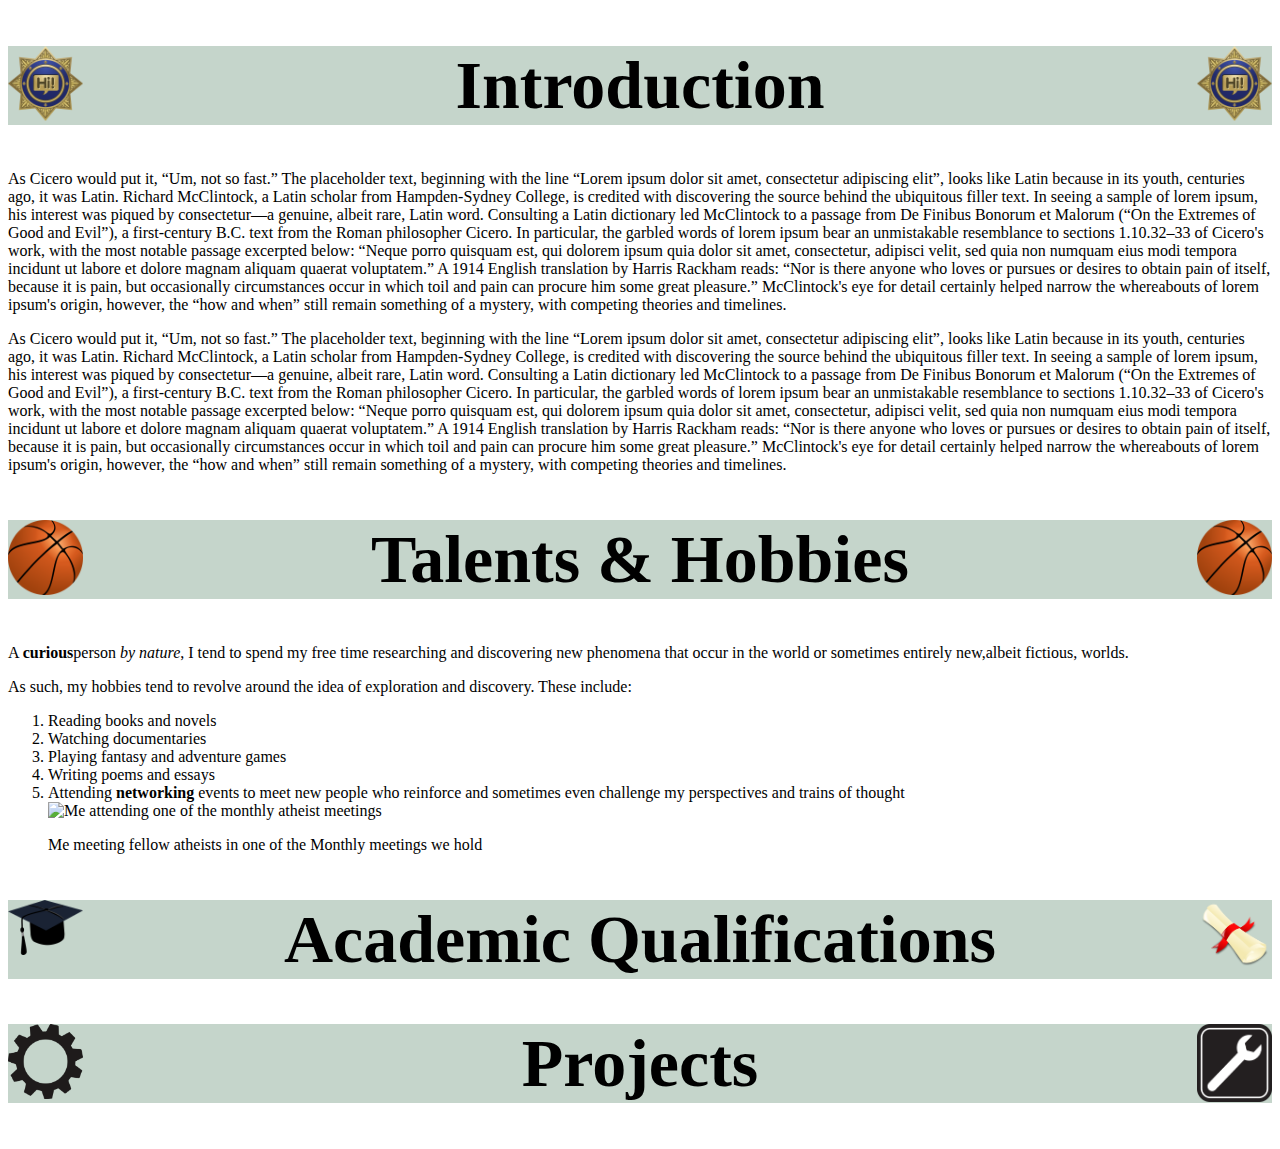
==== omtatah.html @ e715d1a4 "style the head classes of omtatah.html" ====
<!DOCTYPE html>
<html lang="en">

<head>
    <meta charset="UTF-8">
    <meta name="viewport" content="width=device-width, initial-scale=1.0">
    <meta http-equiv="X-UA-Compatible" content="ie=edge">
    <title>Portfolio</title>
    <!-- <link rel="stylesheet" href="css/styles.css"> -->
    <link rel="stylesheet" href="css/omtatah.css">
</head>

<body>
    <div class='container'>
        <div class='border1'>
            <div class='head'>
                <img class='left' id='hi-right' src="images/badge-575401_1280.png" alt="HI"
                    style="width:75px; height:auto">
                <img class='right' id='hi-left' src="images/badge-575401_1280.png" alt="HI"
                    style="width:75px; height:auto">
                <h1>Introduction</h1>
            </div>
            <p>As Cicero would put it, “Um, not so fast.”

                The placeholder text, beginning with the line “Lorem ipsum dolor sit amet, consectetur adipiscing elit”,
                looks like Latin because in its youth, centuries ago, it was Latin.

                Richard McClintock, a Latin scholar from Hampden-Sydney College, is credited with discovering the source
                behind the ubiquitous filler text. In seeing a sample of lorem ipsum, his interest was piqued by
                consectetur—a genuine, albeit rare, Latin word. Consulting a Latin dictionary led McClintock to a
                passage from De Finibus Bonorum et Malorum (“On the Extremes of Good and Evil”), a first-century B.C.
                text from the Roman philosopher Cicero.

                In particular, the garbled words of lorem ipsum bear an unmistakable resemblance to sections 1.10.32–33
                of Cicero's work, with the most notable passage excerpted below:

                “Neque porro quisquam est, qui dolorem ipsum quia dolor sit amet, consectetur, adipisci velit, sed quia
                non numquam eius modi tempora incidunt ut labore et dolore magnam aliquam quaerat voluptatem.”
                A 1914 English translation by Harris Rackham reads:

                “Nor is there anyone who loves or pursues or desires to obtain pain of itself, because it is pain, but
                occasionally circumstances occur in which toil and pain can procure him some great pleasure.”
                McClintock's eye for detail certainly helped narrow the whereabouts of lorem ipsum's origin, however,
                the “how and when” still remain something of a mystery, with competing theories and timelines.

            </p>
            <p>As Cicero would put it, “Um, not so fast.”

                The placeholder text, beginning with the line “Lorem ipsum dolor sit amet, consectetur adipiscing elit”,
                looks like Latin because in its youth, centuries ago, it was Latin.

                Richard McClintock, a Latin scholar from Hampden-Sydney College, is credited with discovering the source
                behind the ubiquitous filler text. In seeing a sample of lorem ipsum, his interest was piqued by
                consectetur—a genuine, albeit rare, Latin word. Consulting a Latin dictionary led McClintock to a
                passage from De Finibus Bonorum et Malorum (“On the Extremes of Good and Evil”), a first-century B.C.
                text from the Roman philosopher Cicero.

                In particular, the garbled words of lorem ipsum bear an unmistakable resemblance to sections 1.10.32–33
                of Cicero's work, with the most notable passage excerpted below:

                “Neque porro quisquam est, qui dolorem ipsum quia dolor sit amet, consectetur, adipisci velit, sed quia
                non numquam eius modi tempora incidunt ut labore et dolore magnam aliquam quaerat voluptatem.”
                A 1914 English translation by Harris Rackham reads:

                “Nor is there anyone who loves or pursues or desires to obtain pain of itself, because it is pain, but
                occasionally circumstances occur in which toil and pain can procure him some great pleasure.”
                McClintock's eye for detail certainly helped narrow the whereabouts of lorem ipsum's origin, however,
                the “how and when” still remain something of a mystery, with competing theories and timelines.

            </p>
        </div>
        <div class='border2'>
            <div class='head'>
                <img class='left' id='bbleft' src="images/basketball-147794_1280.png" alt="A basketball"
                    style="width:75px; height:auto">
                <img class="right" id='bbright' src="images/basketball-147794_1280.png" alt="A basketball"
                    style="width:75px; height:auto">
                <h1>Talents & Hobbies</h1>
            </div>
            <div class='content1'>
                    <p>A <strong>curious</strong>person <em>by nature</em>, I tend to spend my free time researching and discovering new phenomena that occur in the world or sometimes entirely new,albeit fictious, worlds.</p><p>As such, my hobbies tend to revolve around the idea of exploration and discovery. These include:
                            <ol>
                              <li>Reading books and novels</li>
                              <li>Watching documentaries</li>
                              <li>Playing fantasy and adventure games</li>
                              <li>Writing poems and essays</li>
                              <li>Attending <strong>networking</strong> events to meet new people who reinforce and sometimes even challenge my perspectives and trains of thought</li>
                        
                              <img src="pictures/me-at-atheists-meeting.png" alt="Me attending one of the monthly atheist meetings"style="width:400px;height:500px">
                              <br>
                              <p class="i">Me meeting fellow atheists in one of the Monthly meetings we hold</p>
                        
                            </ol>
            </div>
        </div>
        <div class='border3'>
            <div class='head'>
                <img class='left' src="images/graduation-303565_1280.png" alt="A Graduation hat"
                    style="width:75px; height:auto">
                <img class="right" src="images/diploma-152024_1280.png" alt="A Diploma" style="width:75px; height:auto">
                <h1>Academic Qualifications</h1>
                <div class='content1'>
                
                    </div>
            </div>

        </div>
        <div class='border4'>
            <div class='head'>
                <img class='left' src="images/gear-1119298_1920.png" alt="A Gear" style="width:75px; height:auto">
                <img class='right' src="images/wrench-43960_1280.png" alt="A Tool" style="width:75px; height:auto">
                <h1>Projects</h1>
                <div class='content1'>
                
                    </div>
            </div>

        </div>
    </div>
</body>

</html>
---- css/styles.css ----
.container1{
    width: 1200px;
    height: 400px;
    box-shadow: 10px 10px 10px 2px;
    background-color: white;
}
*{
    background-color: #e3e3e3;
}
.me{
    float: left;
}
.intro{
    font-size: 24px;
}
.red{
    color: red;
}
h1{
    font-size: 48px;
}
h2{
    font-size: 32px;
}
---- css/omtatah.css ----
.right{
    float: right;
    size: contain;
}
.left{
    float: left;
    size: contain;
}
.border1{
    border: 2px;
}
.border2{
    border: 2px;
}
.border3{
    border: 2px;
}
.border4{
    border: 2px;
}
.head{
    border: 2px;
    background-color: #c5d5cb;
    font-size: 34px;
    text-align: center;
}
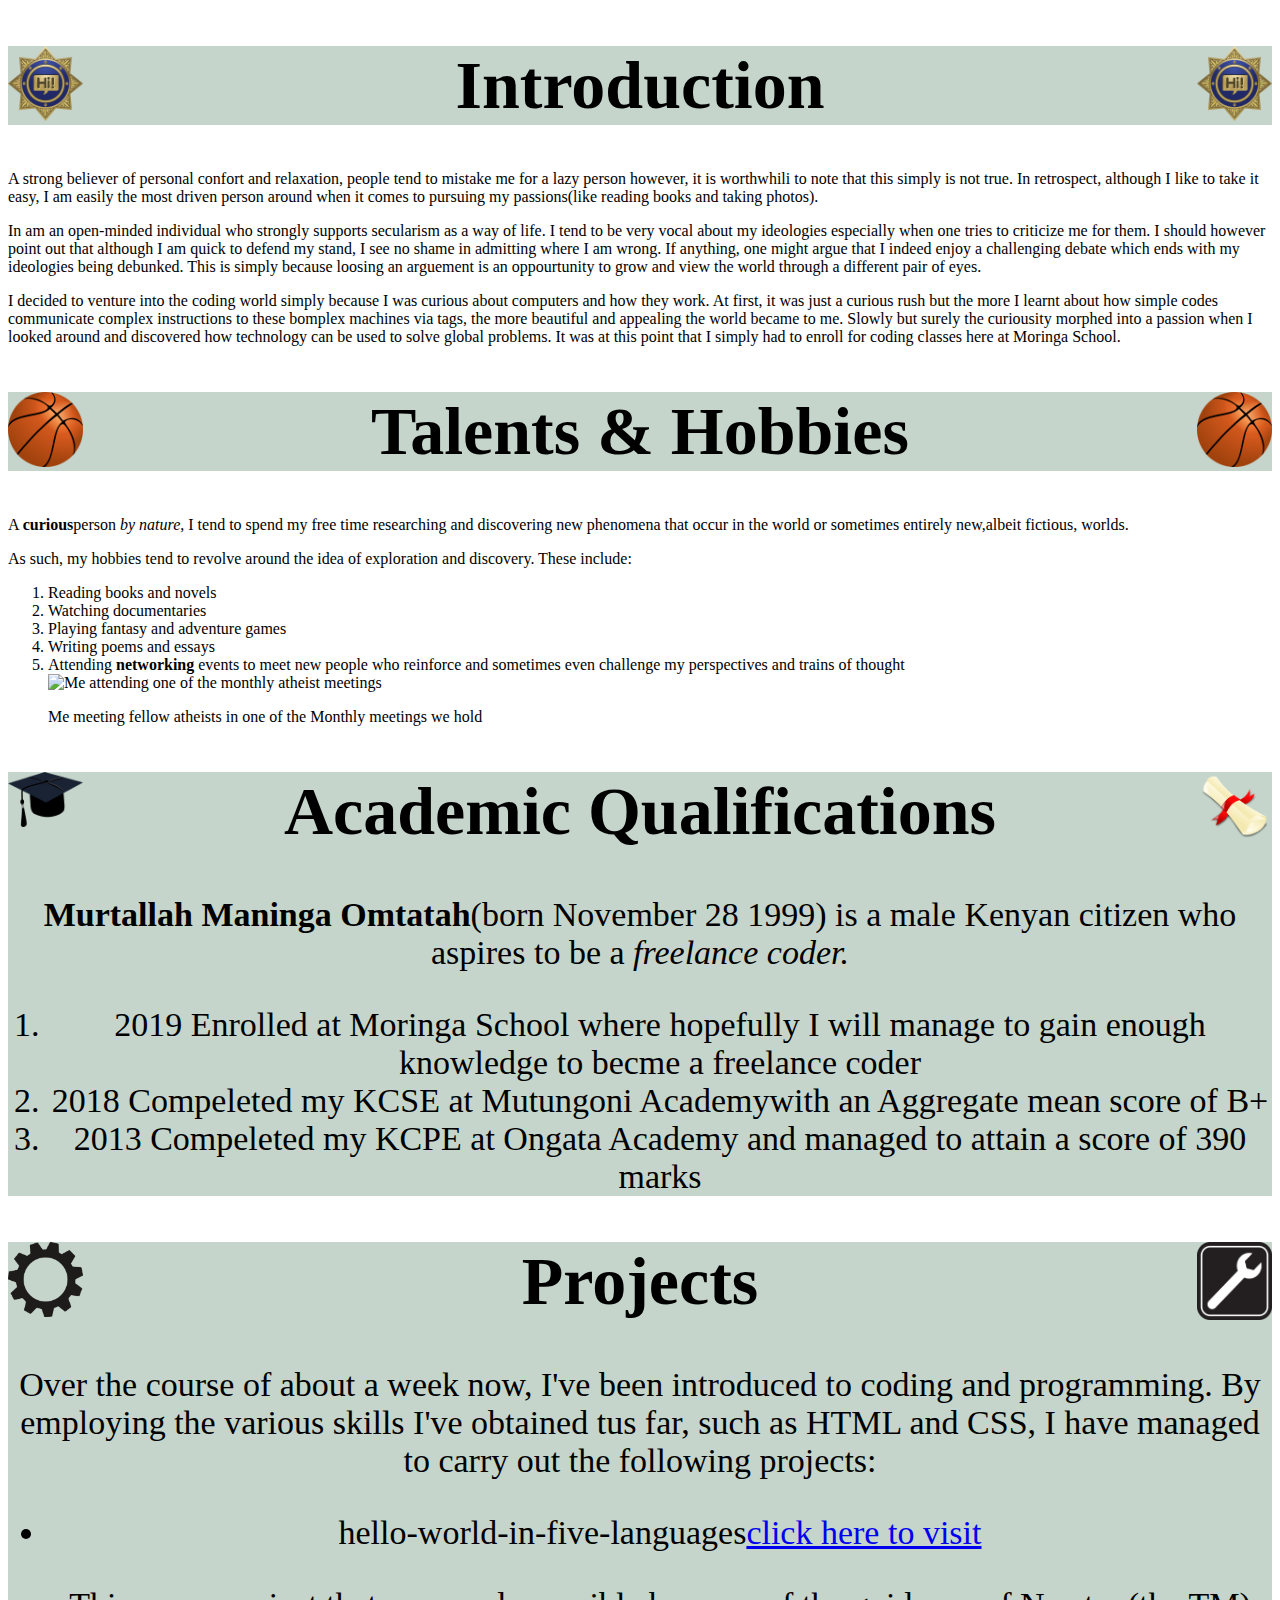
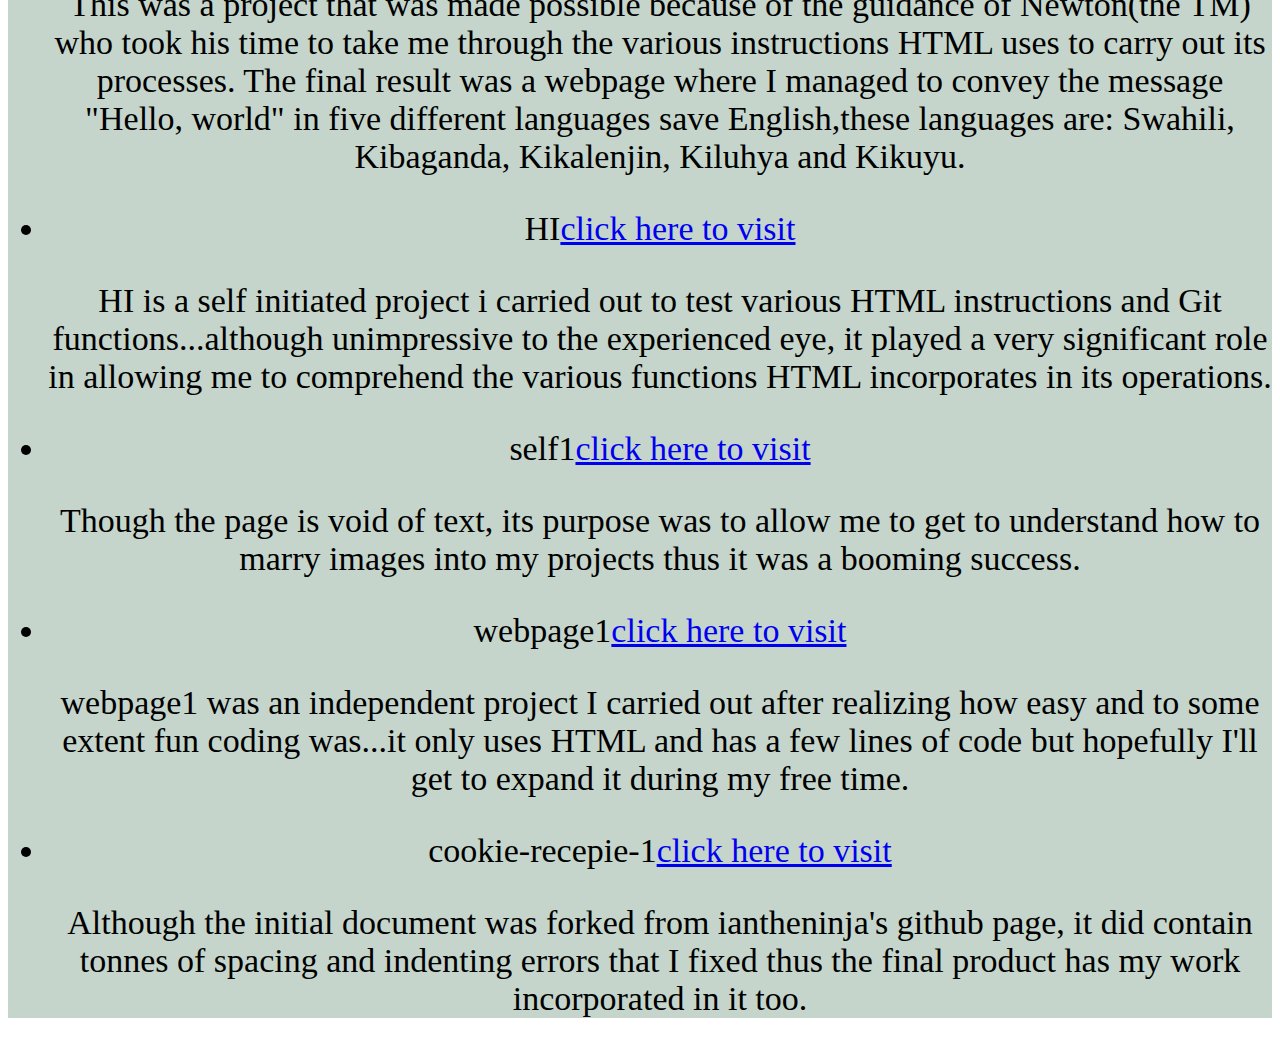
==== commit ef40dc9a: "fill the content classes in omtatah.html" ====
--- a/omtatah.html
+++ b/omtatah.html
@@ -1,6 +1,5 @@
 <!DOCTYPE html>
-<html lang="en">
-
+<html>
 <head>
     <meta charset="UTF-8">
     <meta name="viewport" content="width=device-width, initial-scale=1.0">
@@ -9,7 +8,6 @@
     <!-- <link rel="stylesheet" href="css/styles.css"> -->
     <link rel="stylesheet" href="css/omtatah.css">
 </head>
-
 <body>
     <div class='container'>
         <div class='border1'>
@@ -20,54 +18,19 @@
                     style="width:75px; height:auto">
                 <h1>Introduction</h1>
             </div>
-            <p>As Cicero would put it, “Um, not so fast.”
-
-                The placeholder text, beginning with the line “Lorem ipsum dolor sit amet, consectetur adipiscing elit”,
-                looks like Latin because in its youth, centuries ago, it was Latin.
-
-                Richard McClintock, a Latin scholar from Hampden-Sydney College, is credited with discovering the source
-                behind the ubiquitous filler text. In seeing a sample of lorem ipsum, his interest was piqued by
-                consectetur—a genuine, albeit rare, Latin word. Consulting a Latin dictionary led McClintock to a
-                passage from De Finibus Bonorum et Malorum (“On the Extremes of Good and Evil”), a first-century B.C.
-                text from the Roman philosopher Cicero.
-
-                In particular, the garbled words of lorem ipsum bear an unmistakable resemblance to sections 1.10.32–33
-                of Cicero's work, with the most notable passage excerpted below:
-
-                “Neque porro quisquam est, qui dolorem ipsum quia dolor sit amet, consectetur, adipisci velit, sed quia
-                non numquam eius modi tempora incidunt ut labore et dolore magnam aliquam quaerat voluptatem.”
-                A 1914 English translation by Harris Rackham reads:
-
-                “Nor is there anyone who loves or pursues or desires to obtain pain of itself, because it is pain, but
-                occasionally circumstances occur in which toil and pain can procure him some great pleasure.”
-                McClintock's eye for detail certainly helped narrow the whereabouts of lorem ipsum's origin, however,
-                the “how and when” still remain something of a mystery, with competing theories and timelines.
-
-            </p>
-            <p>As Cicero would put it, “Um, not so fast.”
-
-                The placeholder text, beginning with the line “Lorem ipsum dolor sit amet, consectetur adipiscing elit”,
-                looks like Latin because in its youth, centuries ago, it was Latin.
-
-                Richard McClintock, a Latin scholar from Hampden-Sydney College, is credited with discovering the source
-                behind the ubiquitous filler text. In seeing a sample of lorem ipsum, his interest was piqued by
-                consectetur—a genuine, albeit rare, Latin word. Consulting a Latin dictionary led McClintock to a
-                passage from De Finibus Bonorum et Malorum (“On the Extremes of Good and Evil”), a first-century B.C.
-                text from the Roman philosopher Cicero.
-
-                In particular, the garbled words of lorem ipsum bear an unmistakable resemblance to sections 1.10.32–33
-                of Cicero's work, with the most notable passage excerpted below:
-
-                “Neque porro quisquam est, qui dolorem ipsum quia dolor sit amet, consectetur, adipisci velit, sed quia
-                non numquam eius modi tempora incidunt ut labore et dolore magnam aliquam quaerat voluptatem.”
-                A 1914 English translation by Harris Rackham reads:
-
-                “Nor is there anyone who loves or pursues or desires to obtain pain of itself, because it is pain, but
-                occasionally circumstances occur in which toil and pain can procure him some great pleasure.”
-                McClintock's eye for detail certainly helped narrow the whereabouts of lorem ipsum's origin, however,
-                the “how and when” still remain something of a mystery, with competing theories and timelines.
-
-            </p>
+            <div class='content1'>
+                    <p>A strong believer of personal confort and relaxation, people tend to mistake me for a lazy person however, it is worthwhili to note that this simply is not true. In retrospect, although I like to take it easy, I am easily the most driven person around when it comes to pursuing my passions(like reading books and taking photos).</p>
+                    <p>In am an open-minded individual who strongly supports secularism as a way of life. I tend to be very vocal about my ideologies especially when one tries to criticize me for them. I should however point out that although I am quick to defend my stand, I see no shame in admitting where I am wrong. If anything, one might argue that I indeed enjoy a challenging debate which ends with my ideologies being debunked. This is simply because loosing an arguement is an oppourtunity to grow and view the world through a different pair of eyes.</p>
+                    <p>I decided to venture into the coding world simply because I was curious about computers and how they work. At first, it was just a curious rush but the more I learnt about how simple codes communicate complex instructions to these bomplex machines via tags, the more beautiful and appealing the world became to me. Slowly but surely the curiousity morphed into a passion when I looked around and discovered how technology can be used to solve global problems. It was at this point that I simply had to  enroll for coding classes here at Moringa School.</p>
+                    <!-- <h2>Academic Qualifications</h2>
+                      <p><strong>Murtallah Maninga Omtatah</strong>(born November 28 1999) is a male Kenyan citizen who aspires to be a <em>freelance coder.</em></p>
+                    <p>Here is the rather brief list of my education qualifications that I've managed to pull off in the barely two decades of my existance.</p>
+                    <ol>
+                        <li>2019 Enrolled at Moringa School where hopefully I will manage to gain enough knowledge to becme a freelance coder</li>
+                        <li>2018 Compeleted my KCSE at Mutungoni Academywith an Aggregate mean score of B+</li>
+                        <li>2013 Compeleted my KCPE at Ongata Academy and managed to attain a score of 390 marks</li>
+                    </ol> -->
+            </div>
         </div>
         <div class='border2'>
             <div class='head'>
@@ -88,8 +51,7 @@
                         
                               <img src="pictures/me-at-atheists-meeting.png" alt="Me attending one of the monthly atheist meetings"style="width:400px;height:500px">
                               <br>
-                              <p class="i">Me meeting fellow atheists in one of the Monthly meetings we hold</p>
-                        
+                              <p class="i">Me meeting fellow atheists in one of the Monthly meetings we hold</p>                        
                             </ol>
             </div>
         </div>
@@ -100,10 +62,15 @@
                 <img class="right" src="images/diploma-152024_1280.png" alt="A Diploma" style="width:75px; height:auto">
                 <h1>Academic Qualifications</h1>
                 <div class='content1'>
-                
+                        <p><strong>Murtallah Maninga Omtatah</strong>(born November 28 1999) is a male Kenyan citizen who aspires to be a <em>freelance coder.</em></p>
+                        <!-- <p>Here is the rather brief list of my education qualifications that I've managed to pull off in the barely two decades of my existance.</p> -->
+                        <ol>
+                            <li>2019 Enrolled at Moringa School where hopefully I will manage to gain enough knowledge to becme a freelance coder</li>
+                            <li>2018 Compeleted my KCSE at Mutungoni Academywith an Aggregate mean score of B+</li>
+                            <li>2013 Compeleted my KCPE at Ongata Academy and managed to attain a score of 390 marks</li>
+                        </ol>
                     </div>
             </div>
-
         </div>
         <div class='border4'>
             <div class='head'>
@@ -111,12 +78,16 @@
                 <img class='right' src="images/wrench-43960_1280.png" alt="A Tool" style="width:75px; height:auto">
                 <h1>Projects</h1>
                 <div class='content1'>
-                
+                        <p>Over the course of about a week now, I've been introduced to coding and programming. By employing the various skills I've obtained tus far, such as HTML and CSS, I have managed to carry out the following projects:</p>
+                        <ul>
+                          <li>hello-world-in-five-languages<a href="https://github.com/Omtatah/hello-5-languages.git" >click here to visit</a></li><p>This was a project that was made possible because of the guidance of Newton(the TM) who took his time to take me through the various instructions HTML uses to carry out its processes. The final result was a webpage where I managed to convey the message "Hello, world" in five different languages save English,these languages are: Swahili, Kibaganda, Kikalenjin, Kiluhya and Kikuyu.</p>
+                          <li>HI<a href="https://github.com/Omtatah/HI.git">click here to visit</a></li><p>HI is a self initiated project i carried out to test various HTML instructions and Git functions...although unimpressive to the experienced eye, it played a very significant role in allowing me to comprehend the various functions HTML incorporates in its operations.</p>
+                          <li>self1<a href="https://github.com/Omtatah/self1.git">click here to visit</a></li><p>Though the page is void of text, its purpose was to allow me to get to understand how to marry images into my projects thus it was a booming success.</p>
+                          <li>webpage1<a href="https://github.com/Omtatah/webpage1.git">click here to visit</a></li><p>webpage1 was an independent project I carried out after realizing how easy and to some extent fun coding was...it only uses HTML and has a few lines of code but hopefully I'll get to expand it during my free time.</p>
+                          <li>cookie-recepie-1<a href="https://github.com/Omtatah/cookie-recipe-1.git">click here to visit</a></li><p>Although the initial document was forked from iantheninja's github page, it did contain tonnes of spacing and indenting errors that I fixed thus the final product has my work incorporated in it too.</p>               
                     </div>
             </div>
-
         </div>
     </div>
 </body>
-
 </html>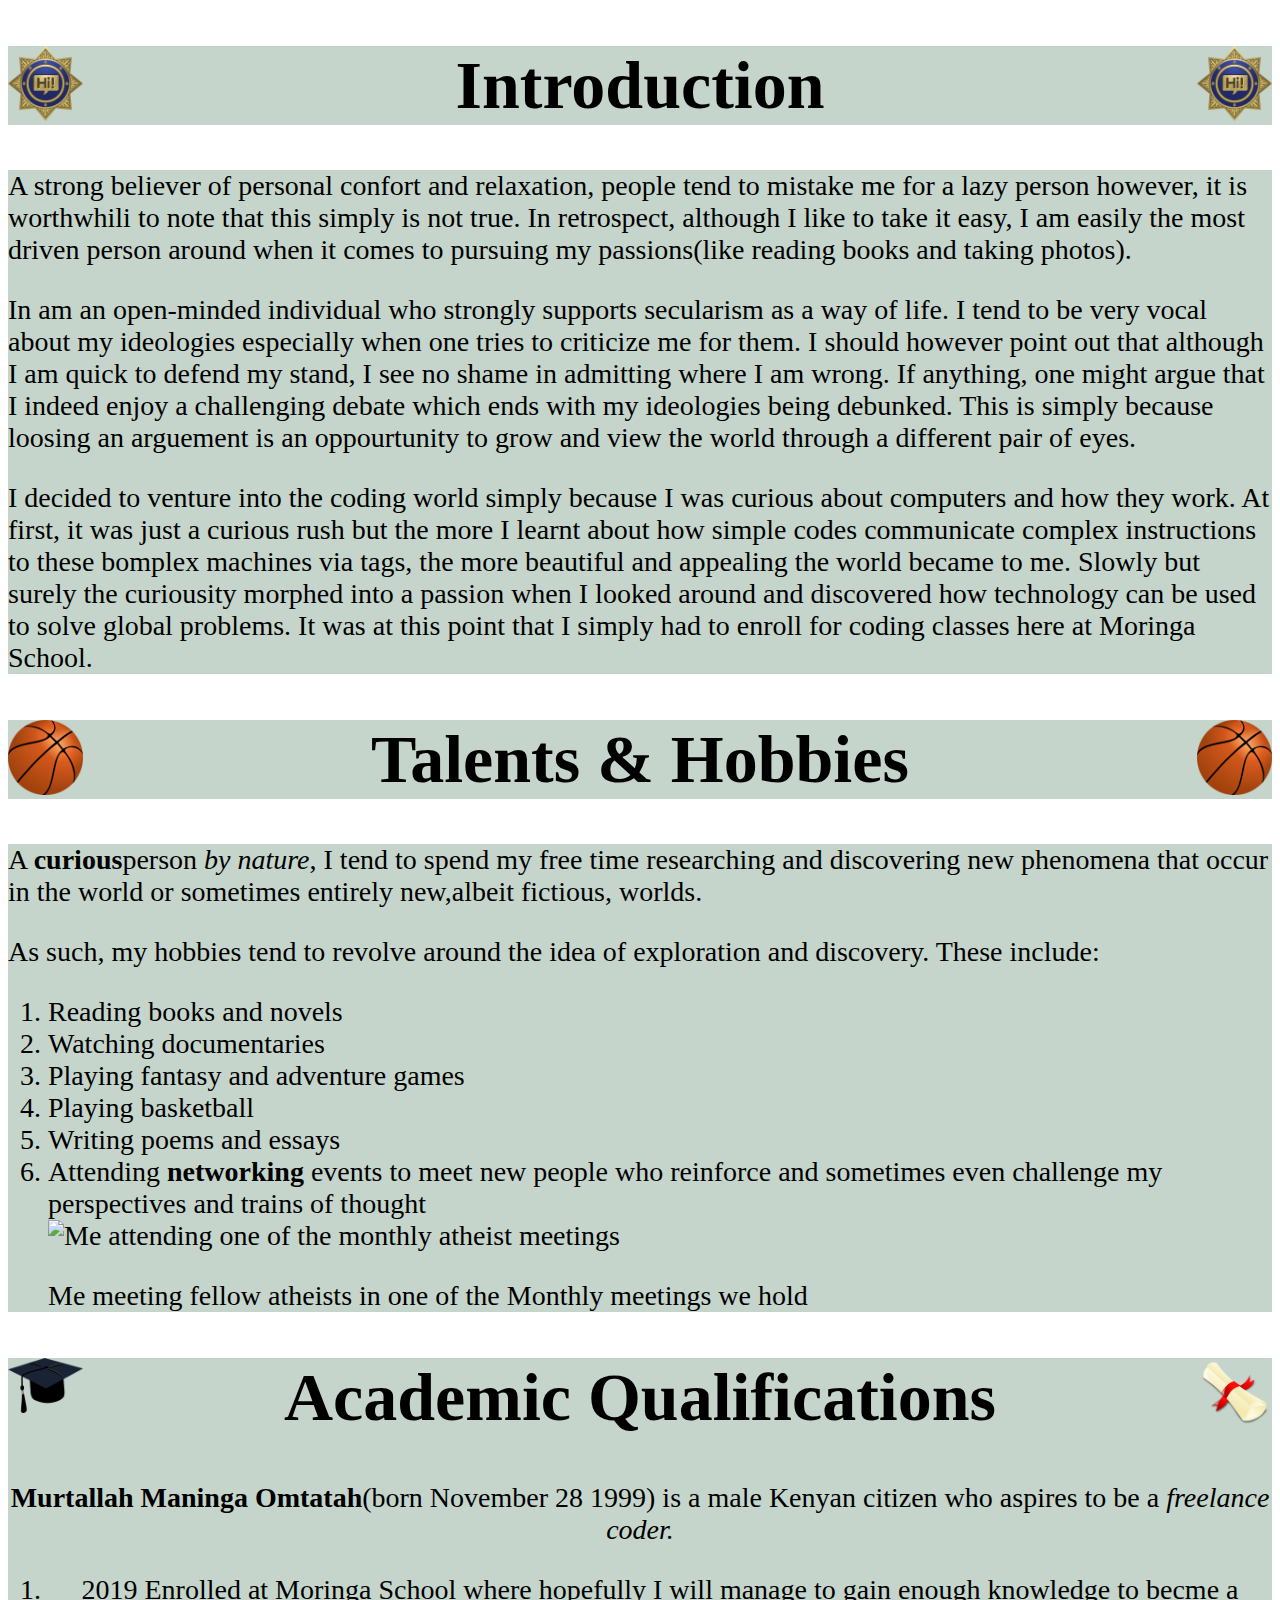
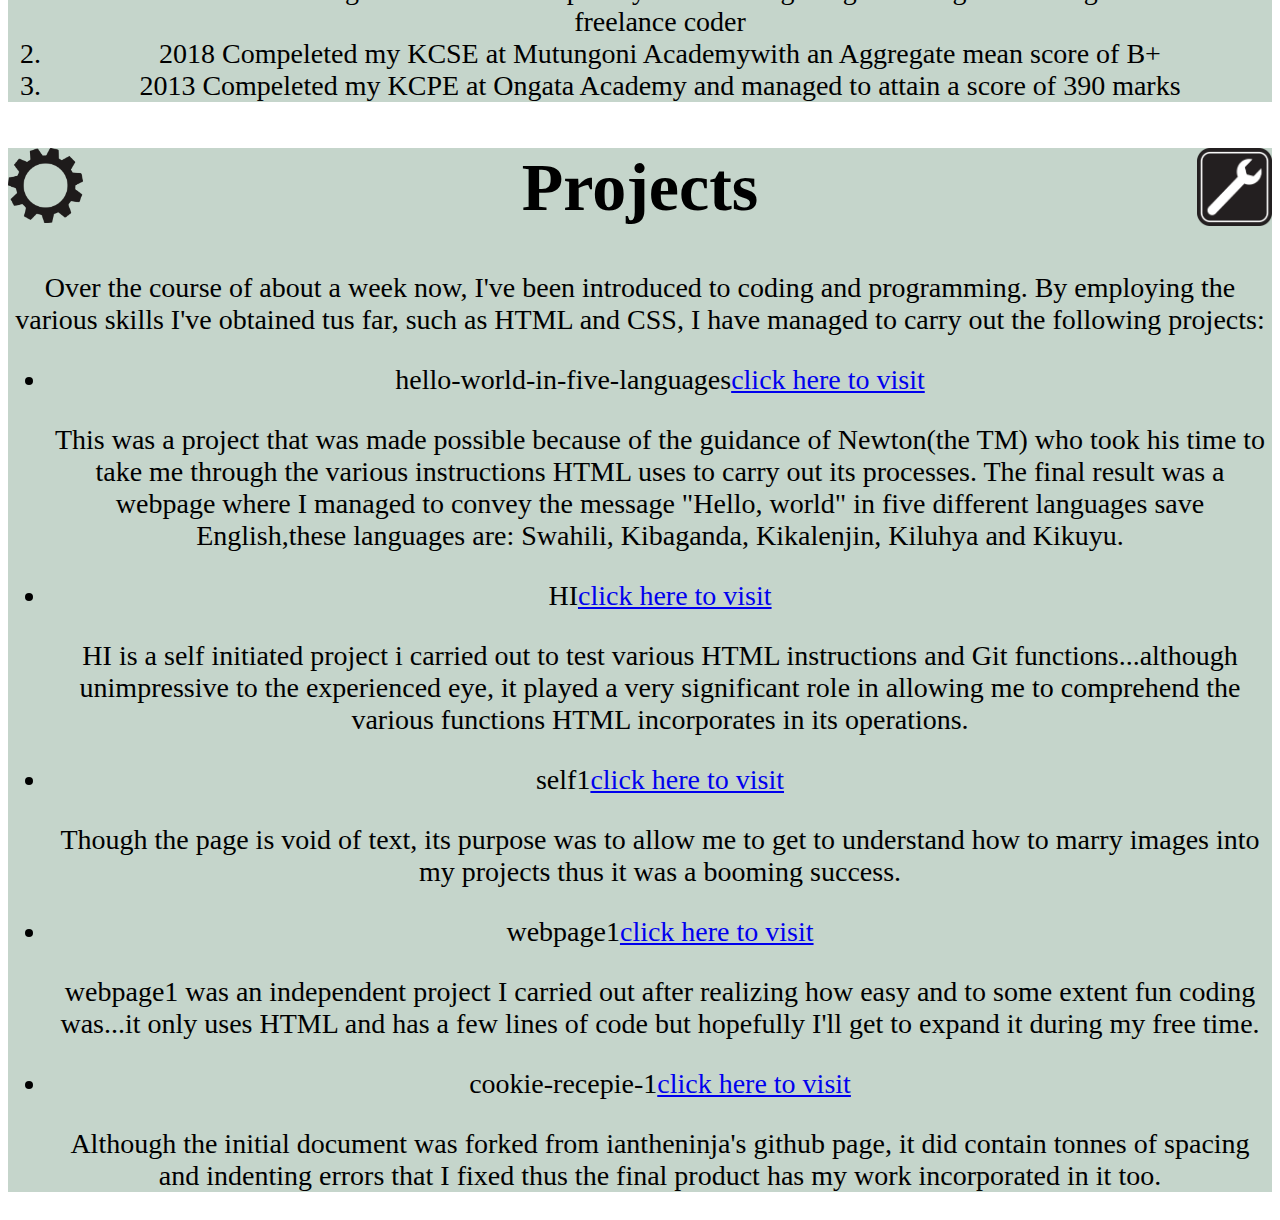
==== commit 71a8581c: "style the content class" ====
--- a/omtatah.html
+++ b/omtatah.html
@@ -19,6 +19,7 @@
                 <h1>Introduction</h1>
             </div>
             <div class='content1'>
+                    <p></p>
                     <p>A strong believer of personal confort and relaxation, people tend to mistake me for a lazy person however, it is worthwhili to note that this simply is not true. In retrospect, although I like to take it easy, I am easily the most driven person around when it comes to pursuing my passions(like reading books and taking photos).</p>
                     <p>In am an open-minded individual who strongly supports secularism as a way of life. I tend to be very vocal about my ideologies especially when one tries to criticize me for them. I should however point out that although I am quick to defend my stand, I see no shame in admitting where I am wrong. If anything, one might argue that I indeed enjoy a challenging debate which ends with my ideologies being debunked. This is simply because loosing an arguement is an oppourtunity to grow and view the world through a different pair of eyes.</p>
                     <p>I decided to venture into the coding world simply because I was curious about computers and how they work. At first, it was just a curious rush but the more I learnt about how simple codes communicate complex instructions to these bomplex machines via tags, the more beautiful and appealing the world became to me. Slowly but surely the curiousity morphed into a passion when I looked around and discovered how technology can be used to solve global problems. It was at this point that I simply had to  enroll for coding classes here at Moringa School.</p>
@@ -46,9 +47,9 @@
                               <li>Reading books and novels</li>
                               <li>Watching documentaries</li>
                               <li>Playing fantasy and adventure games</li>
+                              <li>Playing basketball</li>
                               <li>Writing poems and essays</li>
                               <li>Attending <strong>networking</strong> events to meet new people who reinforce and sometimes even challenge my perspectives and trains of thought</li>
-                        
                               <img src="pictures/me-at-atheists-meeting.png" alt="Me attending one of the monthly atheist meetings"style="width:400px;height:500px">
                               <br>
                               <p class="i">Me meeting fellow atheists in one of the Monthly meetings we hold</p>                        
--- a/css/omtatah.css
+++ b/css/omtatah.css
@@ -23,4 +23,9 @@
     background-color: #c5d5cb;
     font-size: 34px;
     text-align: center;
+}
+.content1{
+    border: 2px;
+    background-color: #c5d5cb;
+    font-size: 28px;
 }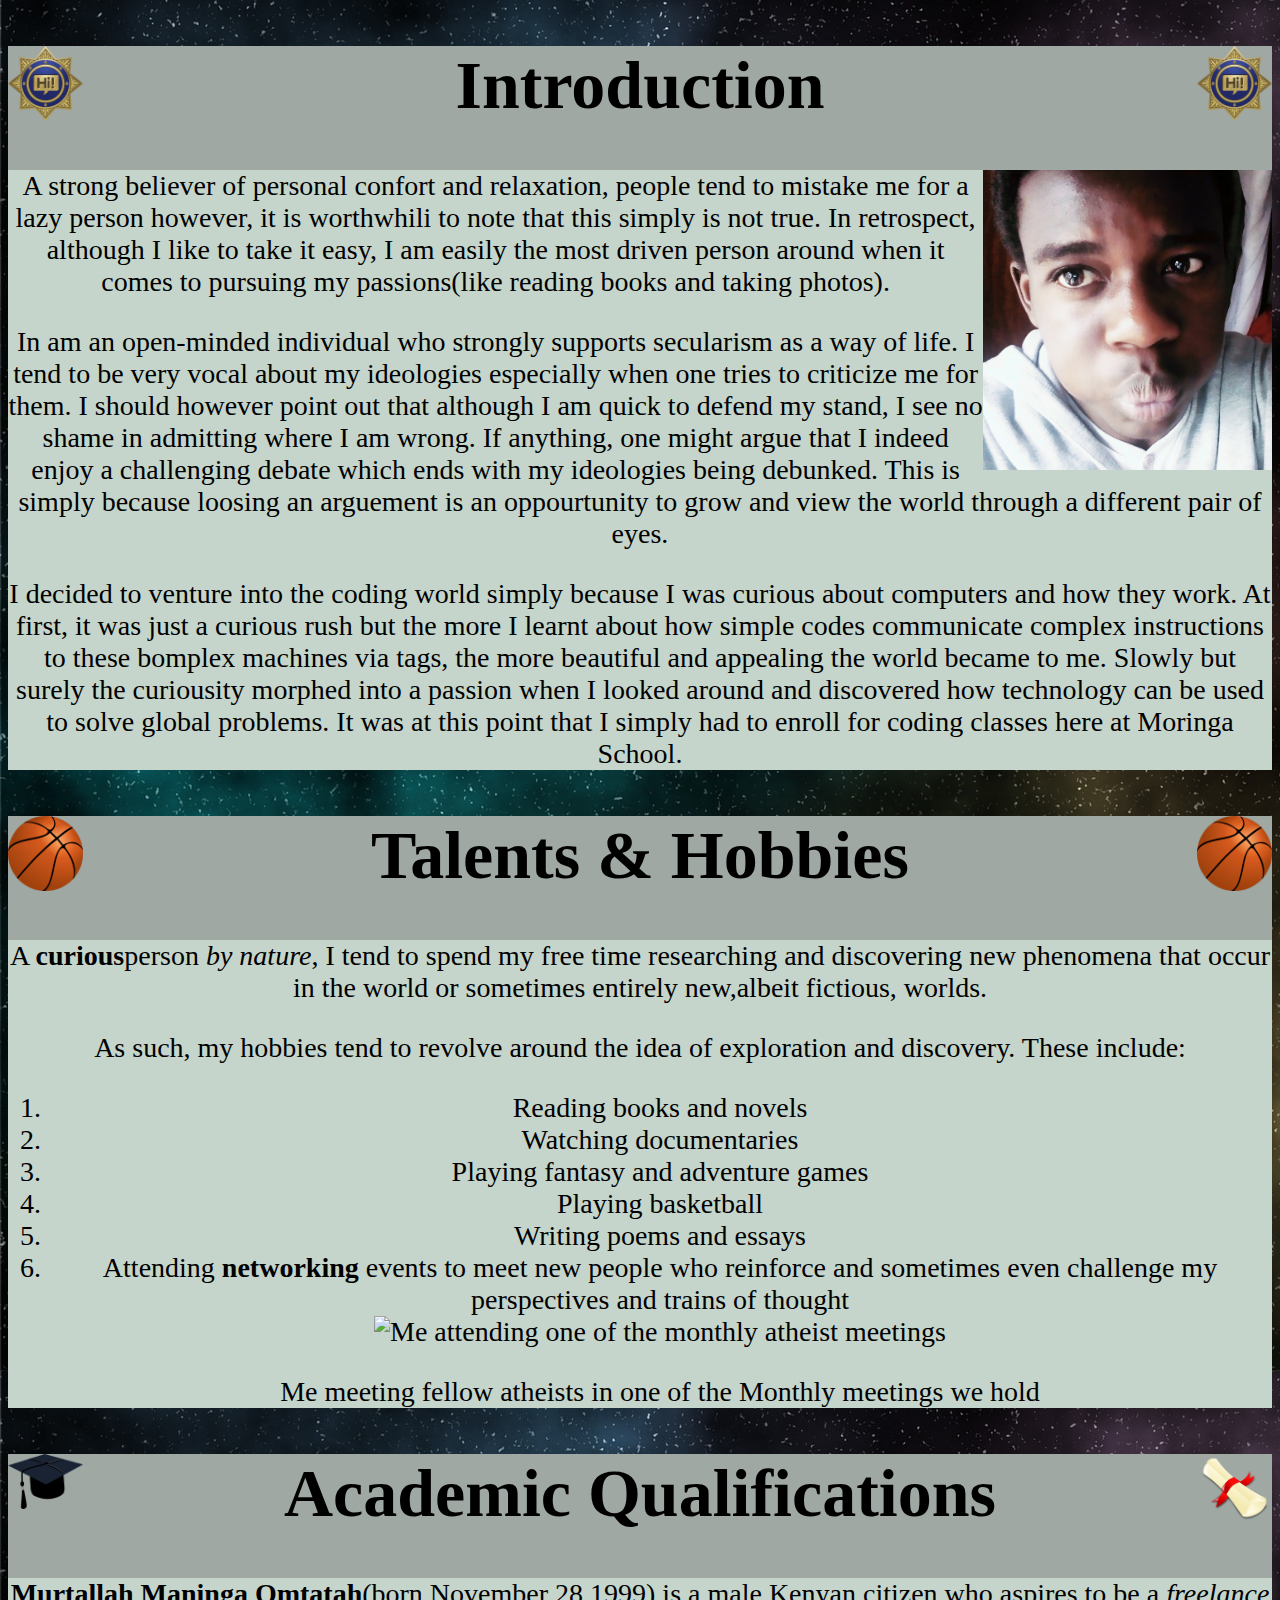
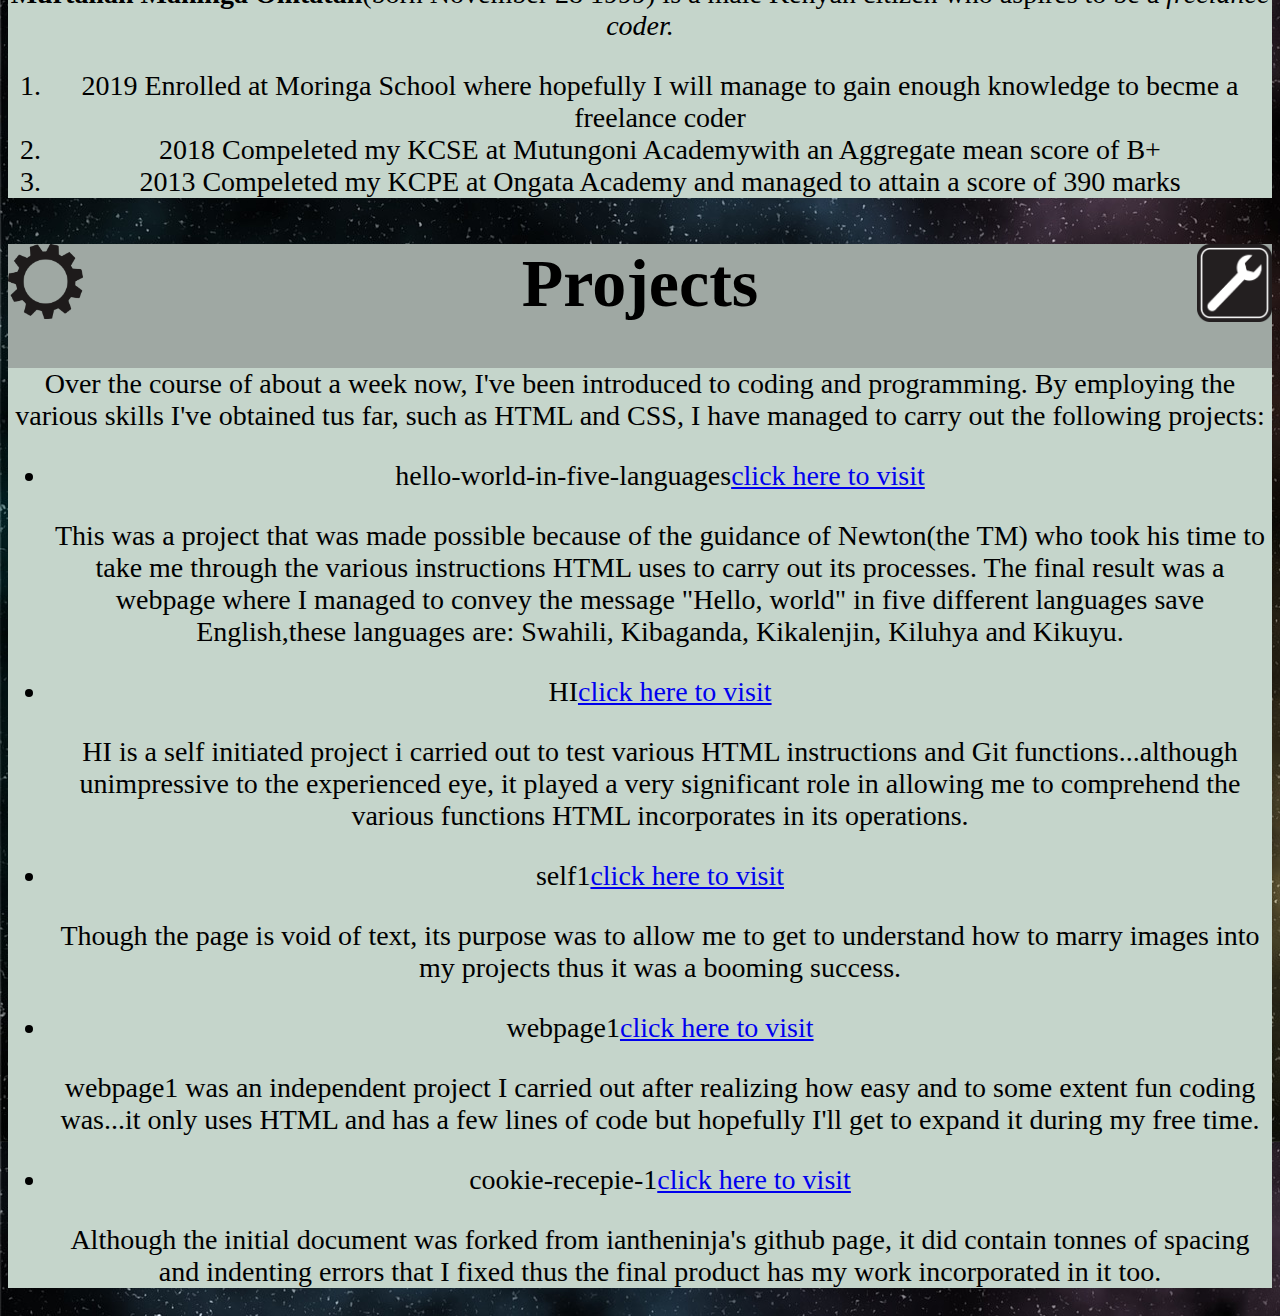
==== commit a56f1922: "add a photo of myself to give context" ====
--- a/omtatah.html
+++ b/omtatah.html
@@ -1,5 +1,6 @@
 <!DOCTYPE html>
 <html>
+
 <head>
     <meta charset="UTF-8">
     <meta name="viewport" content="width=device-width, initial-scale=1.0">
@@ -8,8 +9,10 @@
     <!-- <link rel="stylesheet" href="css/styles.css"> -->
     <link rel="stylesheet" href="css/omtatah.css">
 </head>
+
 <body>
     <div class='container'>
+
         <div class='border1'>
             <div class='head'>
                 <img class='left' id='hi-right' src="images/badge-575401_1280.png" alt="HI"
@@ -17,12 +20,34 @@
                 <img class='right' id='hi-left' src="images/badge-575401_1280.png" alt="HI"
                     style="width:75px; height:auto">
                 <h1>Introduction</h1>
-            </div>
-            <div class='content1'>
-                    <p></p>
-                    <p>A strong believer of personal confort and relaxation, people tend to mistake me for a lazy person however, it is worthwhili to note that this simply is not true. In retrospect, although I like to take it easy, I am easily the most driven person around when it comes to pursuing my passions(like reading books and taking photos).</p>
-                    <p>In am an open-minded individual who strongly supports secularism as a way of life. I tend to be very vocal about my ideologies especially when one tries to criticize me for them. I should however point out that although I am quick to defend my stand, I see no shame in admitting where I am wrong. If anything, one might argue that I indeed enjoy a challenging debate which ends with my ideologies being debunked. This is simply because loosing an arguement is an oppourtunity to grow and view the world through a different pair of eyes.</p>
-                    <p>I decided to venture into the coding world simply because I was curious about computers and how they work. At first, it was just a curious rush but the more I learnt about how simple codes communicate complex instructions to these bomplex machines via tags, the more beautiful and appealing the world became to me. Slowly but surely the curiousity morphed into a passion when I looked around and discovered how technology can be used to solve global problems. It was at this point that I simply had to  enroll for coding classes here at Moringa School.</p>
+                <div class='content1'>
+                    <img class='right' src="images/me1.jpg" alt="Selfie" style='height:300px; width:auto;'>
+                    <p>A strong believer of personal confort and relaxation, people tend to mistake me for a lazy person
+                        however, it is worthwhili to note that this simply is not true. In retrospect, although I like
+                        to
+                        take it easy, I am easily the most driven person around when it comes to pursuing my
+                        passions(like
+                        reading books and taking photos).</p>
+                    <p>In am an open-minded individual who strongly supports secularism as a way of life. I tend to be
+                        very
+                        vocal about my ideologies especially when one tries to criticize me for them. I should however
+                        point
+                        out that although I am quick to defend my stand, I see no shame in admitting where I am wrong.
+                        If
+                        anything, one might argue that I indeed enjoy a challenging debate which ends with my ideologies
+                        being debunked. This is simply because loosing an arguement is an oppourtunity to grow and view
+                        the
+                        world through a different pair of eyes.</p>
+                    <p>I decided to venture into the coding world simply because I was curious about computers and how
+                        they
+                        work. At first, it was just a curious rush but the more I learnt about how simple codes
+                        communicate
+                        complex instructions to these bomplex machines via tags, the more beautiful and appealing the
+                        world
+                        became to me. Slowly but surely the curiousity morphed into a passion when I looked around and
+                        discovered how technology can be used to solve global problems. It was at this point that I
+                        simply
+                        had to enroll for coding classes here at Moringa School.</p>
                     <!-- <h2>Academic Qualifications</h2>
                       <p><strong>Murtallah Maninga Omtatah</strong>(born November 28 1999) is a male Kenyan citizen who aspires to be a <em>freelance coder.</em></p>
                     <p>Here is the rather brief list of my education qualifications that I've managed to pull off in the barely two decades of my existance.</p>
@@ -31,8 +56,10 @@
                         <li>2018 Compeleted my KCSE at Mutungoni Academywith an Aggregate mean score of B+</li>
                         <li>2013 Compeleted my KCPE at Ongata Academy and managed to attain a score of 390 marks</li>
                     </ol> -->
+                </div>
             </div>
         </div>
+
         <div class='border2'>
             <div class='head'>
                 <img class='left' id='bbleft' src="images/basketball-147794_1280.png" alt="A basketball"
@@ -40,22 +67,30 @@
                 <img class="right" id='bbright' src="images/basketball-147794_1280.png" alt="A basketball"
                     style="width:75px; height:auto">
                 <h1>Talents & Hobbies</h1>
-            </div>
-            <div class='content1'>
-                    <p>A <strong>curious</strong>person <em>by nature</em>, I tend to spend my free time researching and discovering new phenomena that occur in the world or sometimes entirely new,albeit fictious, worlds.</p><p>As such, my hobbies tend to revolve around the idea of exploration and discovery. These include:
-                            <ol>
-                              <li>Reading books and novels</li>
-                              <li>Watching documentaries</li>
-                              <li>Playing fantasy and adventure games</li>
-                              <li>Playing basketball</li>
-                              <li>Writing poems and essays</li>
-                              <li>Attending <strong>networking</strong> events to meet new people who reinforce and sometimes even challenge my perspectives and trains of thought</li>
-                              <img src="pictures/me-at-atheists-meeting.png" alt="Me attending one of the monthly atheist meetings"style="width:400px;height:500px">
-                              <br>
-                              <p class="i">Me meeting fellow atheists in one of the Monthly meetings we hold</p>                        
-                            </ol>
+                <div class='content1'>
+                    <p>A <strong>curious</strong>person <em>by nature</em>, I tend to spend my free time researching and
+                        discovering new phenomena that occur in the world or sometimes entirely new,albeit fictious,
+                        worlds.
+                    </p>
+                    <p>As such, my hobbies tend to revolve around the idea of exploration and discovery. These include:
+                        <ol>
+                            <li>Reading books and novels</li>
+                            <li>Watching documentaries</li>
+                            <li>Playing fantasy and adventure games</li>
+                            <li>Playing basketball</li>
+                            <li>Writing poems and essays</li>
+                            <li>Attending <strong>networking</strong> events to meet new people who reinforce and
+                                sometimes
+                                even challenge my perspectives and trains of thought</li>
+                            <img src="pictures/me-at-atheists-meeting.png"
+                                alt="Me attending one of the monthly atheist meetings" style="width:400px;height:500px">
+                            <br>
+                            <p class="i">Me meeting fellow atheists in one of the Monthly meetings we hold</p>
+                        </ol>
+                </div>
             </div>
         </div>
+
         <div class='border3'>
             <div class='head'>
                 <img class='left' src="images/graduation-303565_1280.png" alt="A Graduation hat"
@@ -63,32 +98,57 @@
                 <img class="right" src="images/diploma-152024_1280.png" alt="A Diploma" style="width:75px; height:auto">
                 <h1>Academic Qualifications</h1>
                 <div class='content1'>
-                        <p><strong>Murtallah Maninga Omtatah</strong>(born November 28 1999) is a male Kenyan citizen who aspires to be a <em>freelance coder.</em></p>
-                        <!-- <p>Here is the rather brief list of my education qualifications that I've managed to pull off in the barely two decades of my existance.</p> -->
-                        <ol>
-                            <li>2019 Enrolled at Moringa School where hopefully I will manage to gain enough knowledge to becme a freelance coder</li>
-                            <li>2018 Compeleted my KCSE at Mutungoni Academywith an Aggregate mean score of B+</li>
-                            <li>2013 Compeleted my KCPE at Ongata Academy and managed to attain a score of 390 marks</li>
-                        </ol>
-                    </div>
+                    <p><strong>Murtallah Maninga Omtatah</strong>(born November 28 1999) is a male Kenyan citizen who
+                        aspires to be a <em>freelance coder.</em></p>
+                    <!-- <p>Here is the rather brief list of my education qualifications that I've managed to pull off in the barely two decades of my existance.</p> -->
+                    <ol>
+                        <li>2019 Enrolled at Moringa School where hopefully I will manage to gain enough knowledge to
+                            becme a freelance coder</li>
+                        <li>2018 Compeleted my KCSE at Mutungoni Academywith an Aggregate mean score of B+</li>
+                        <li>2013 Compeleted my KCPE at Ongata Academy and managed to attain a score of 390 marks</li>
+                    </ol>
+                </div>
             </div>
         </div>
+
         <div class='border4'>
             <div class='head'>
                 <img class='left' src="images/gear-1119298_1920.png" alt="A Gear" style="width:75px; height:auto">
                 <img class='right' src="images/wrench-43960_1280.png" alt="A Tool" style="width:75px; height:auto">
                 <h1>Projects</h1>
                 <div class='content1'>
-                        <p>Over the course of about a week now, I've been introduced to coding and programming. By employing the various skills I've obtained tus far, such as HTML and CSS, I have managed to carry out the following projects:</p>
-                        <ul>
-                          <li>hello-world-in-five-languages<a href="https://github.com/Omtatah/hello-5-languages.git" >click here to visit</a></li><p>This was a project that was made possible because of the guidance of Newton(the TM) who took his time to take me through the various instructions HTML uses to carry out its processes. The final result was a webpage where I managed to convey the message "Hello, world" in five different languages save English,these languages are: Swahili, Kibaganda, Kikalenjin, Kiluhya and Kikuyu.</p>
-                          <li>HI<a href="https://github.com/Omtatah/HI.git">click here to visit</a></li><p>HI is a self initiated project i carried out to test various HTML instructions and Git functions...although unimpressive to the experienced eye, it played a very significant role in allowing me to comprehend the various functions HTML incorporates in its operations.</p>
-                          <li>self1<a href="https://github.com/Omtatah/self1.git">click here to visit</a></li><p>Though the page is void of text, its purpose was to allow me to get to understand how to marry images into my projects thus it was a booming success.</p>
-                          <li>webpage1<a href="https://github.com/Omtatah/webpage1.git">click here to visit</a></li><p>webpage1 was an independent project I carried out after realizing how easy and to some extent fun coding was...it only uses HTML and has a few lines of code but hopefully I'll get to expand it during my free time.</p>
-                          <li>cookie-recepie-1<a href="https://github.com/Omtatah/cookie-recipe-1.git">click here to visit</a></li><p>Although the initial document was forked from iantheninja's github page, it did contain tonnes of spacing and indenting errors that I fixed thus the final product has my work incorporated in it too.</p>               
-                    </div>
+                    <p>Over the course of about a week now, I've been introduced to coding and programming. By employing
+                        the various skills I've obtained tus far, such as HTML and CSS, I have managed to carry out the
+                        following projects:</p>
+                    <ul>
+                        <li>hello-world-in-five-languages<a
+                                href="https://github.com/Omtatah/hello-5-languages.git">click
+                                here to visit</a></li>
+                        <p>This was a project that was made possible because of the guidance of Newton(the TM) who took
+                            his time to take me through the various instructions HTML uses to carry out its processes.
+                            The final result was a webpage where I managed to convey the message "Hello, world" in five
+                            different languages save English,these languages are: Swahili, Kibaganda, Kikalenjin,
+                            Kiluhya and Kikuyu.</p>
+                        <li>HI<a href="https://github.com/Omtatah/HI.git">click here to visit</a></li>
+                        <p>HI is a self initiated project i carried out to test various HTML instructions and Git
+                            functions...although unimpressive to the experienced eye, it played a very significant role
+                            in allowing me to comprehend the various functions HTML incorporates in its operations.</p>
+                        <li>self1<a href="https://github.com/Omtatah/self1.git">click here to visit</a></li>
+                        <p>Though the page is void of text, its purpose was to allow me to get to understand how to
+                            marry images into my projects thus it was a booming success.</p>
+                        <li>webpage1<a href="https://github.com/Omtatah/webpage1.git">click here to visit</a></li>
+                        <p>webpage1 was an independent project I carried out after realizing how easy and to some extent
+                            fun coding was...it only uses HTML and has a few lines of code but hopefully I'll get to
+                            expand it during my free time.</p>
+                        <li>cookie-recepie-1<a href="https://github.com/Omtatah/cookie-recipe-1.git">click here to
+                                visit</a></li>
+                        <p>Although the initial document was forked from iantheninja's github page, it did contain
+                            tonnes of spacing and indenting errors that I fixed thus the final product has my work
+                            incorporated in it too.</p>
+                </div>
             </div>
         </div>
     </div>
 </body>
+
 </html>--- a/css/omtatah.css
+++ b/css/omtatah.css
@@ -19,13 +19,16 @@
     border: 2px;
 }
 .head{
-    border: 2px;
-    background-color: #c5d5cb;
+    /* border: 2px; */
+    background-color: #9fa8a3;
     font-size: 34px;
     text-align: center;
 }
 .content1{
-    border: 2px;
+    /* border: 2px; */
     background-color: #c5d5cb;
     font-size: 28px;
+}
+body{
+    background-image: url(../images/stars-2402817_1920.jpg)
 }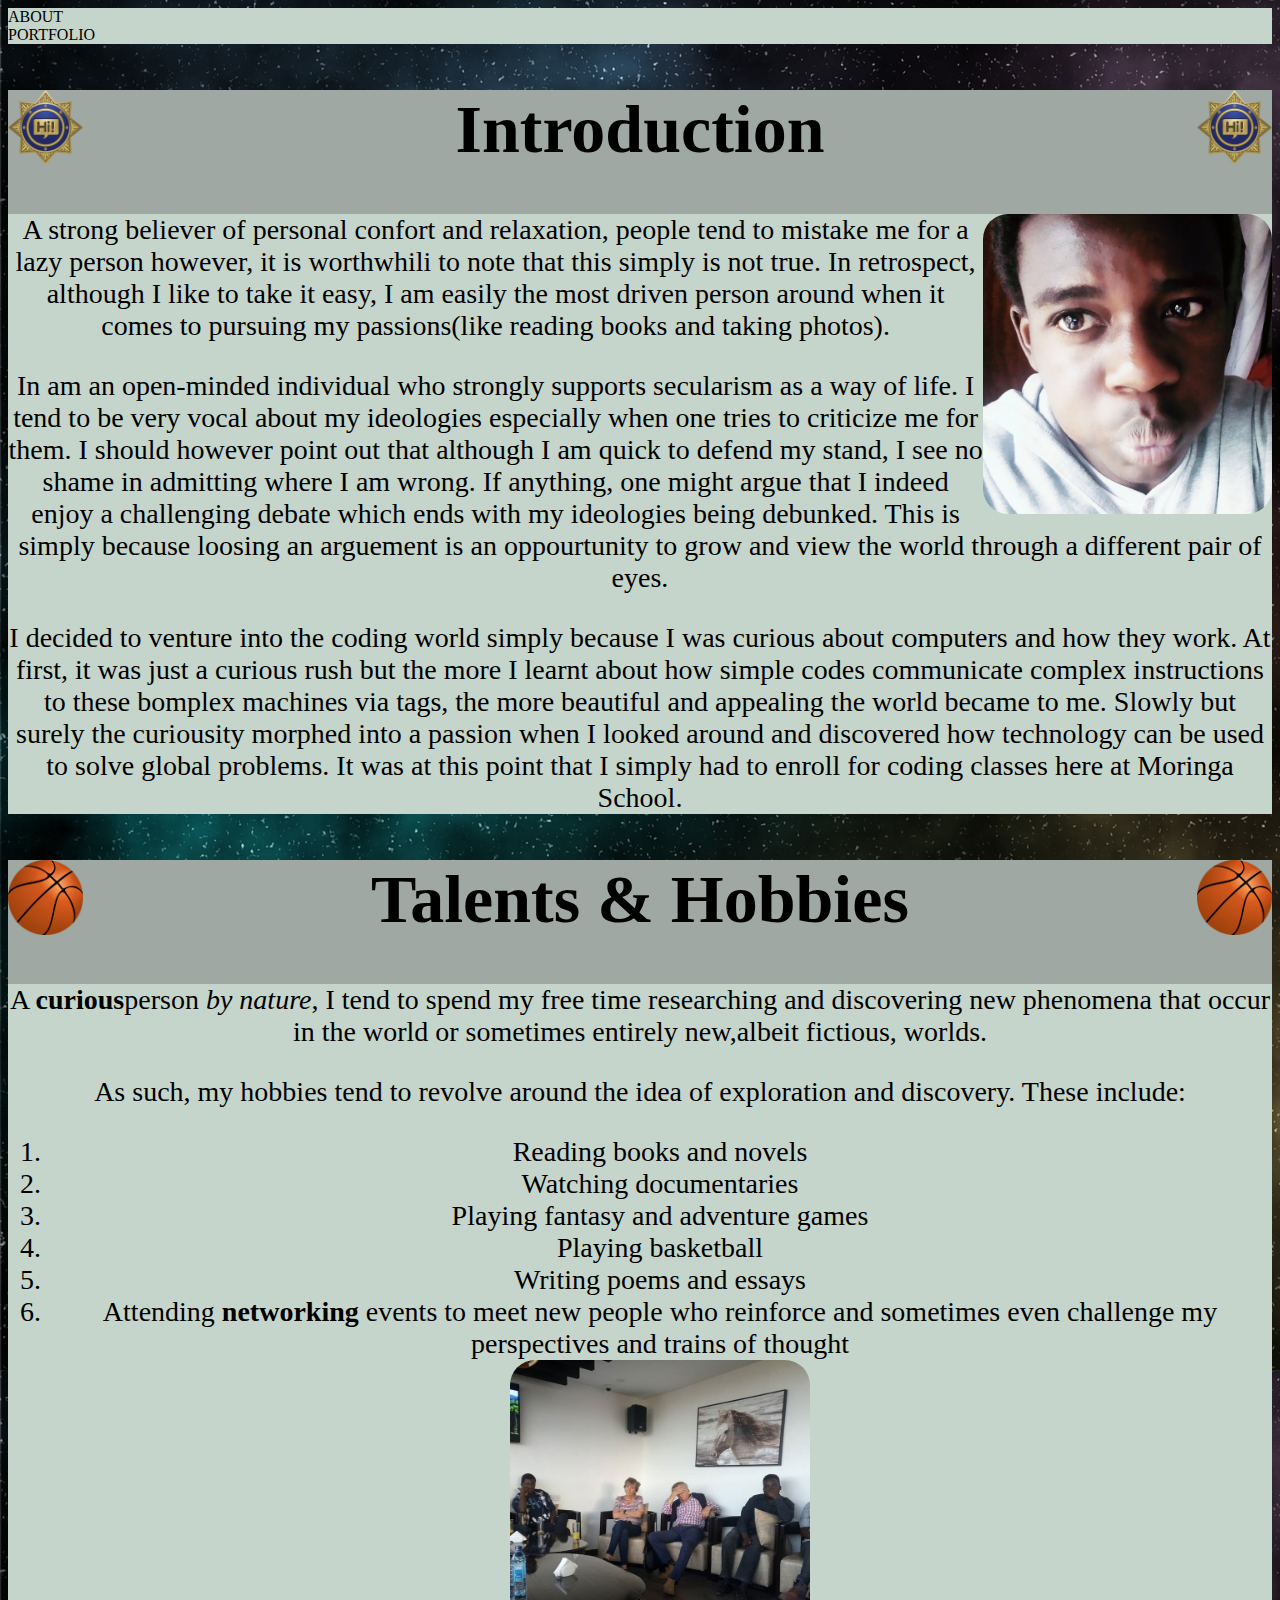
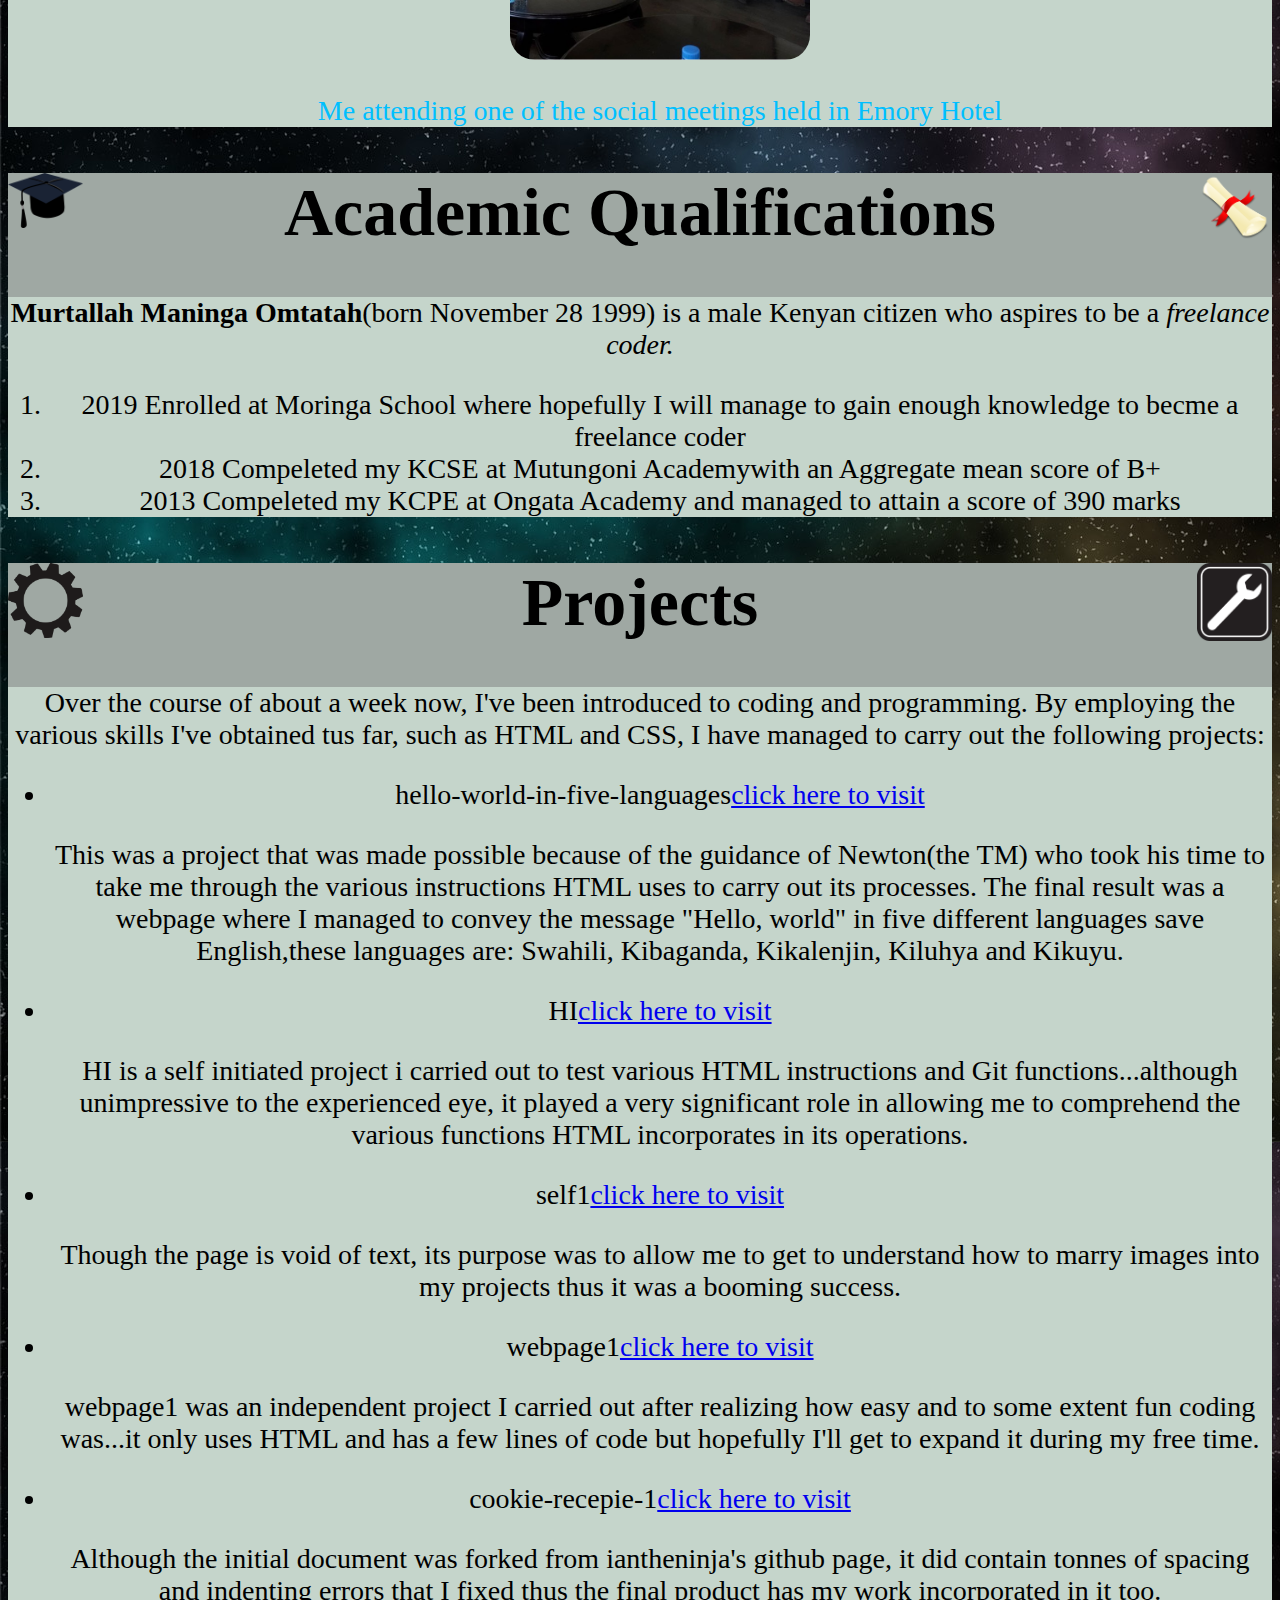
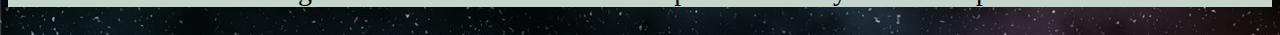
==== commit 94c3dad7: "shift around various aspectes of the omtatah.html file" ====
--- a/omtatah.html
+++ b/omtatah.html
@@ -11,8 +11,16 @@
 </head>
 
 <body>
+
     <div class='container'>
-
+        <div id='b1'>
+            <div class='navbar'>
+                <ul class='nav'>
+                    <li class='an'><a class='anchor' href="index.html"></a>ABOUT</li>
+                    <li class='an'><a class='anchor' href="omtatah.html"></a>PORTFOLIO</li>
+                </ul>
+            </div>
+        </div>
         <div class='border1'>
             <div class='head'>
                 <img class='left' id='hi-right' src="images/badge-575401_1280.png" alt="HI"
@@ -21,7 +29,7 @@
                     style="width:75px; height:auto">
                 <h1>Introduction</h1>
                 <div class='content1'>
-                    <img class='right' src="images/me1.jpg" alt="Selfie" style='height:300px; width:auto;'>
+                    <img id='me' class='right' src="images/me1.jpg" alt="Selfie" style='height:300px; width:auto;'>
                     <p>A strong believer of personal confort and relaxation, people tend to mistake me for a lazy person
                         however, it is worthwhili to note that this simply is not true. In retrospect, although I like
                         to
@@ -82,10 +90,12 @@
                             <li>Attending <strong>networking</strong> events to meet new people who reinforce and
                                 sometimes
                                 even challenge my perspectives and trains of thought</li>
-                            <img src="pictures/me-at-atheists-meeting.png"
-                                alt="Me attending one of the monthly atheist meetings" style="width:400px;height:500px">
+                            <img src="images/social.jpg" id='me1'
+                                alt="Me attending one of the social meetings held in Emory Hotel"
+                                style='height:300px; width:auto;'>
                             <br>
-                            <p class="i">Me meeting fellow atheists in one of the Monthly meetings we hold</p>
+                            <p class="i"><span id='blueish'>Me attending one of the social meetings held in Emory
+                                    Hotel</span></p>
                         </ol>
                 </div>
             </div>
--- a/css/omtatah.css
+++ b/css/omtatah.css
@@ -18,6 +18,9 @@
 .border4{
     border: 2px;
 }
+#b1{
+    boder: 2px;
+}
 .head{
     /* border: 2px; */
     background-color: #9fa8a3;
@@ -31,4 +34,41 @@
 }
 body{
     background-image: url(../images/stars-2402817_1920.jpg)
-}+}
+#me{
+    border-radius: 25px;
+}
+#me1{
+    border-radius: 25px;
+}
+#blueish{
+    color: #00BFFF;
+}
+.nav {
+    list-style-type: none;
+    margin: 0;
+    padding: 0;
+    overflow: hidden;
+    background-color: #c5d5cb;
+  }
+  
+  /* li {
+    float: left;
+  }
+  
+  li a {
+    display: block;
+    color: white;
+    text-align: center;
+    padding: 14px 16px;
+    text-decoration: none;
+  } */
+  
+  /* Change the link color to #111 (black) on hover */
+  /* li a:hover {
+    background-color: #111; */
+  }
+  .an{
+      display: inline;
+      text-align: center;
+  }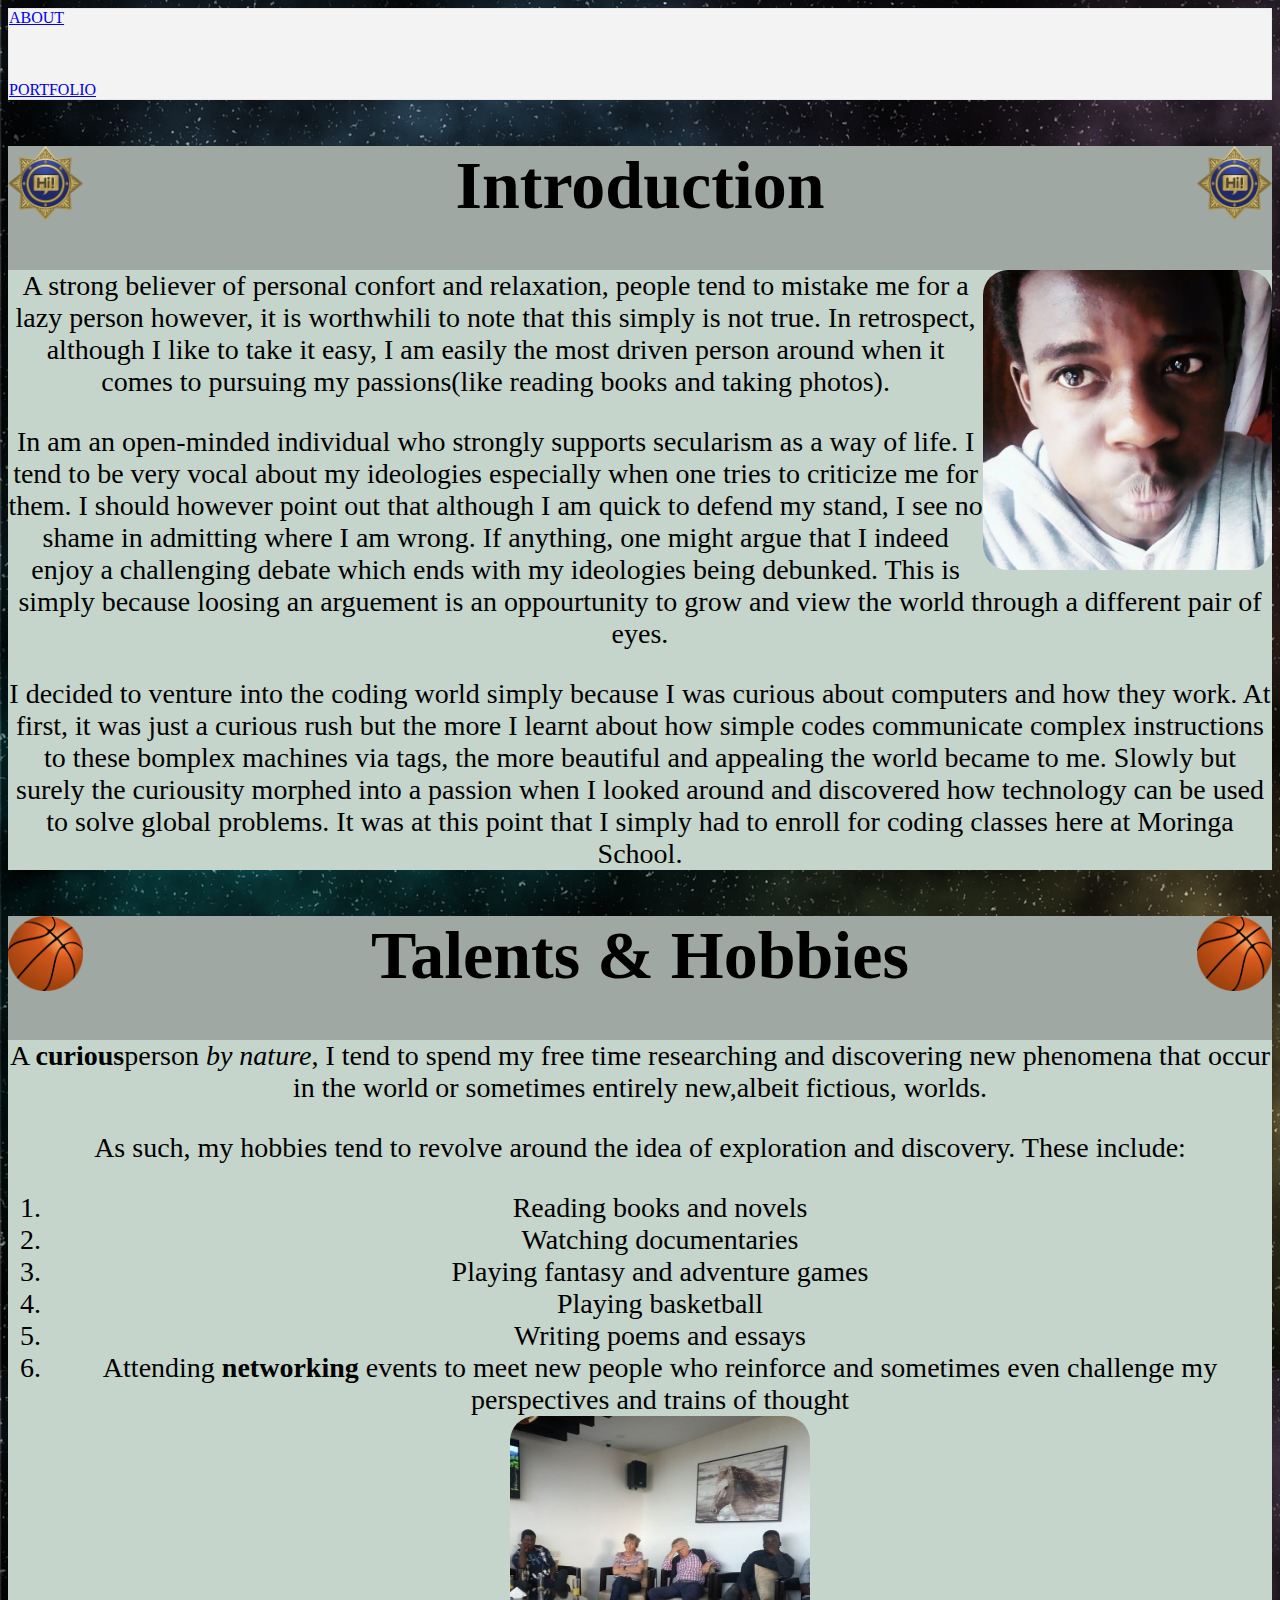
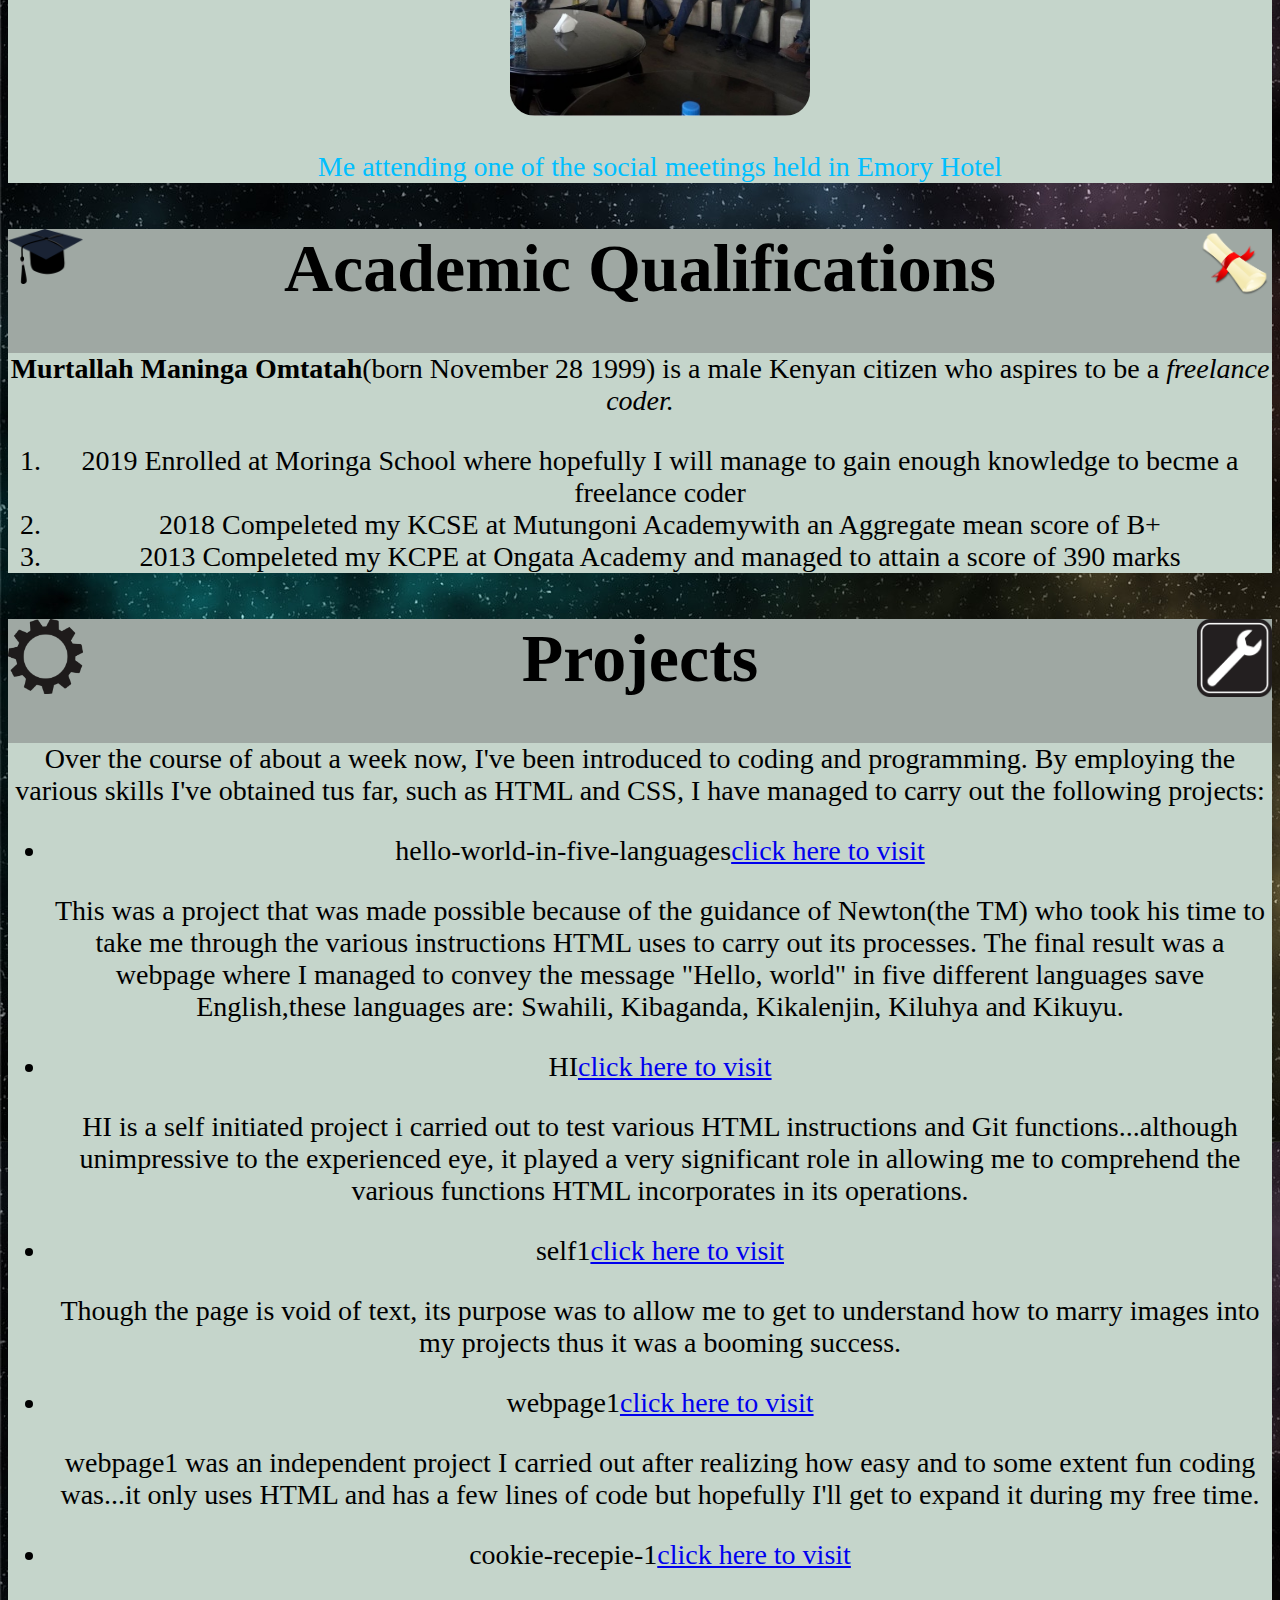
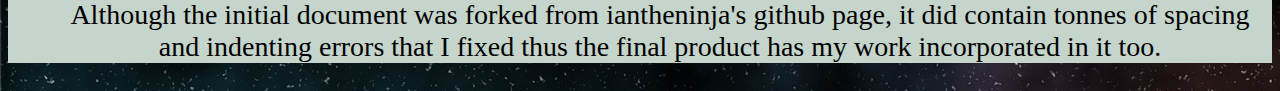
==== commit f5ae6ae0: "make a nav bar and style it" ====
--- a/omtatah.html
+++ b/omtatah.html
@@ -16,8 +16,10 @@
         <div id='b1'>
             <div class='navbar'>
                 <ul class='nav'>
-                    <li class='an'><a class='anchor' href="index.html"></a>ABOUT</li>
-                    <li class='an'><a class='anchor' href="omtatah.html"></a>PORTFOLIO</li>
+                    <li class='an'><a class='anchor' href="index.html">ABOUT</a></li>
+                    <br></br>
+                    <br></br>
+                    <li class='an'></li><a class='anchor' href="omtatah.html">PORTFOLIO</a></li>
                 </ul>
             </div>
         </div>
--- a/css/omtatah.css
+++ b/css/omtatah.css
@@ -67,8 +67,29 @@
   /* Change the link color to #111 (black) on hover */
   /* li a:hover {
     background-color: #111; */
-  }
+  /* } */
   .an{
       display: inline;
       text-align: center;
+      float: left;
+  }
+  .nav {
+    list-style-type: none;
+    margin: 0;
+    padding: 0;
+    overflow: hidden;
+    background-color: #333;
+  }
+
+.active{
+    color:red;
+}
+.nav {
+    border: 1px solid #e7e7e7;
+    background-color: #f3f3f3;
+  }
+  
+  li .an {
+    color: #666;
+    display: inline; 
   }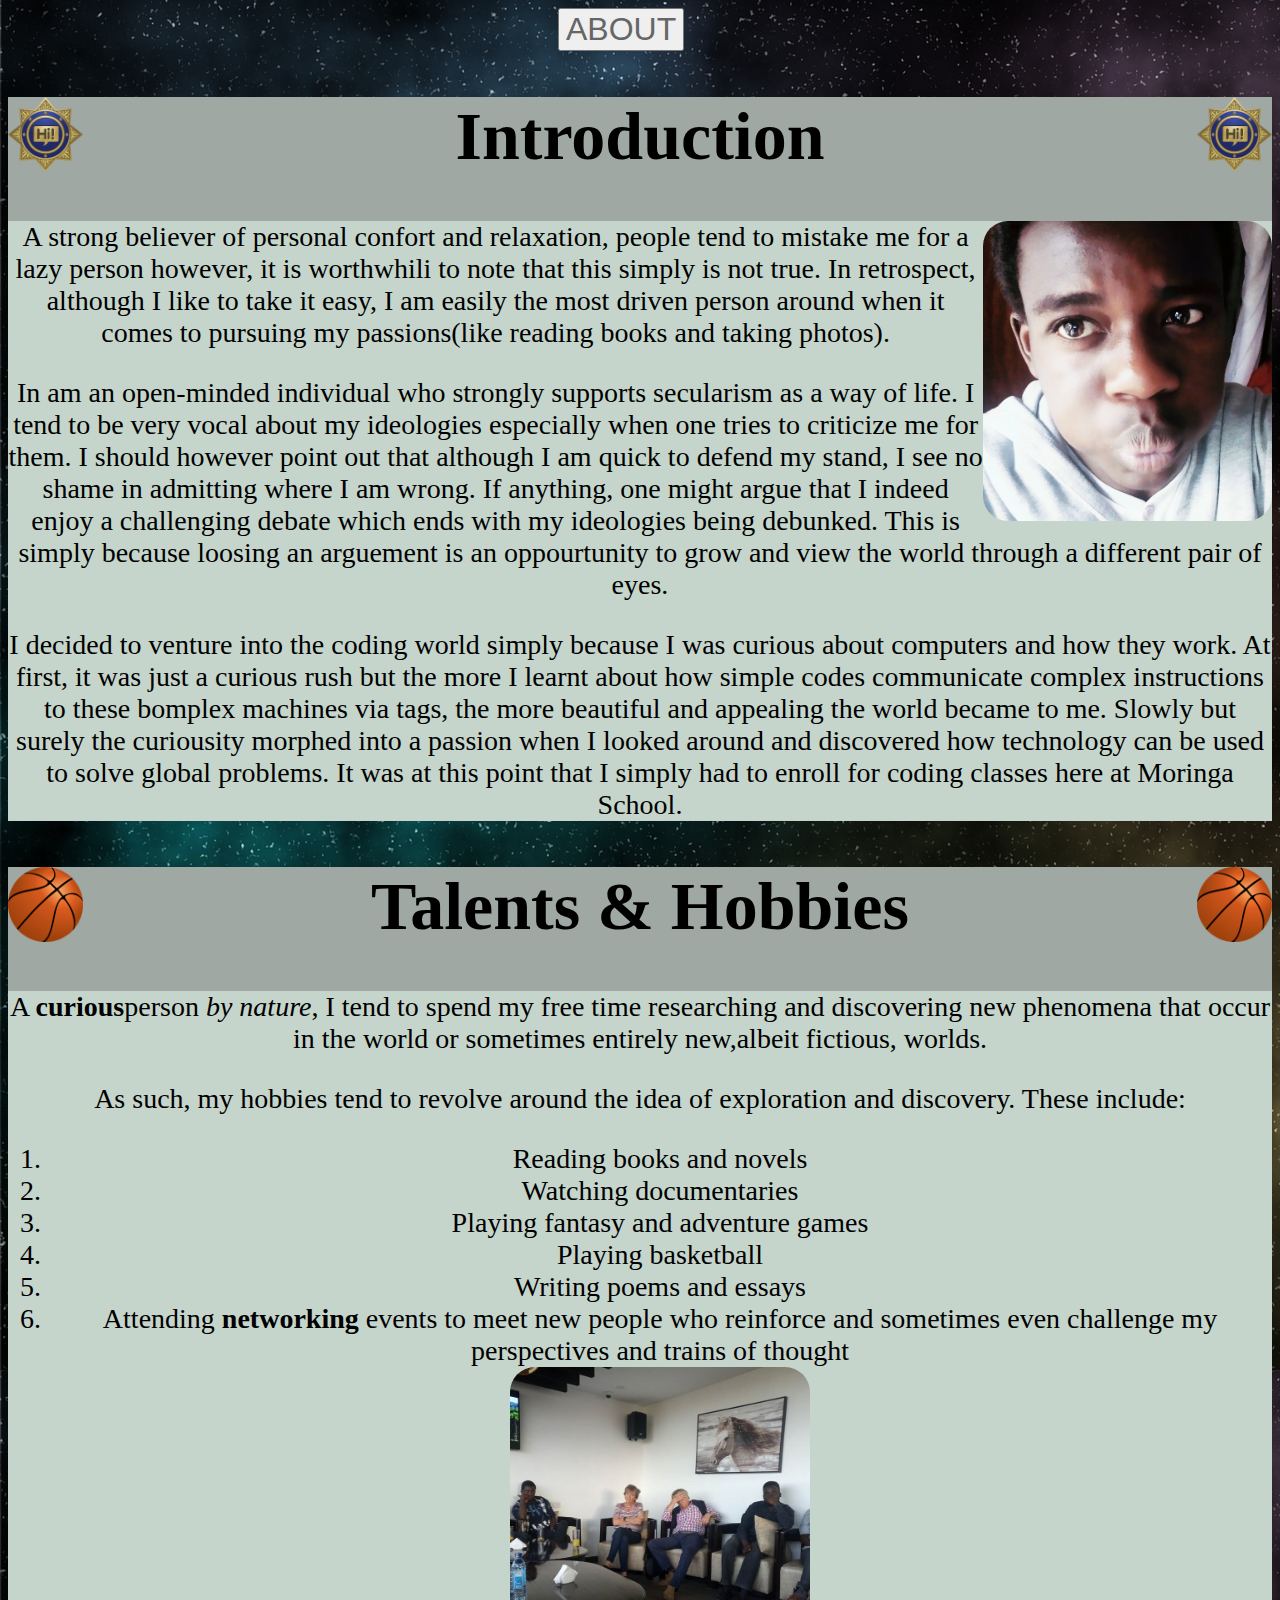
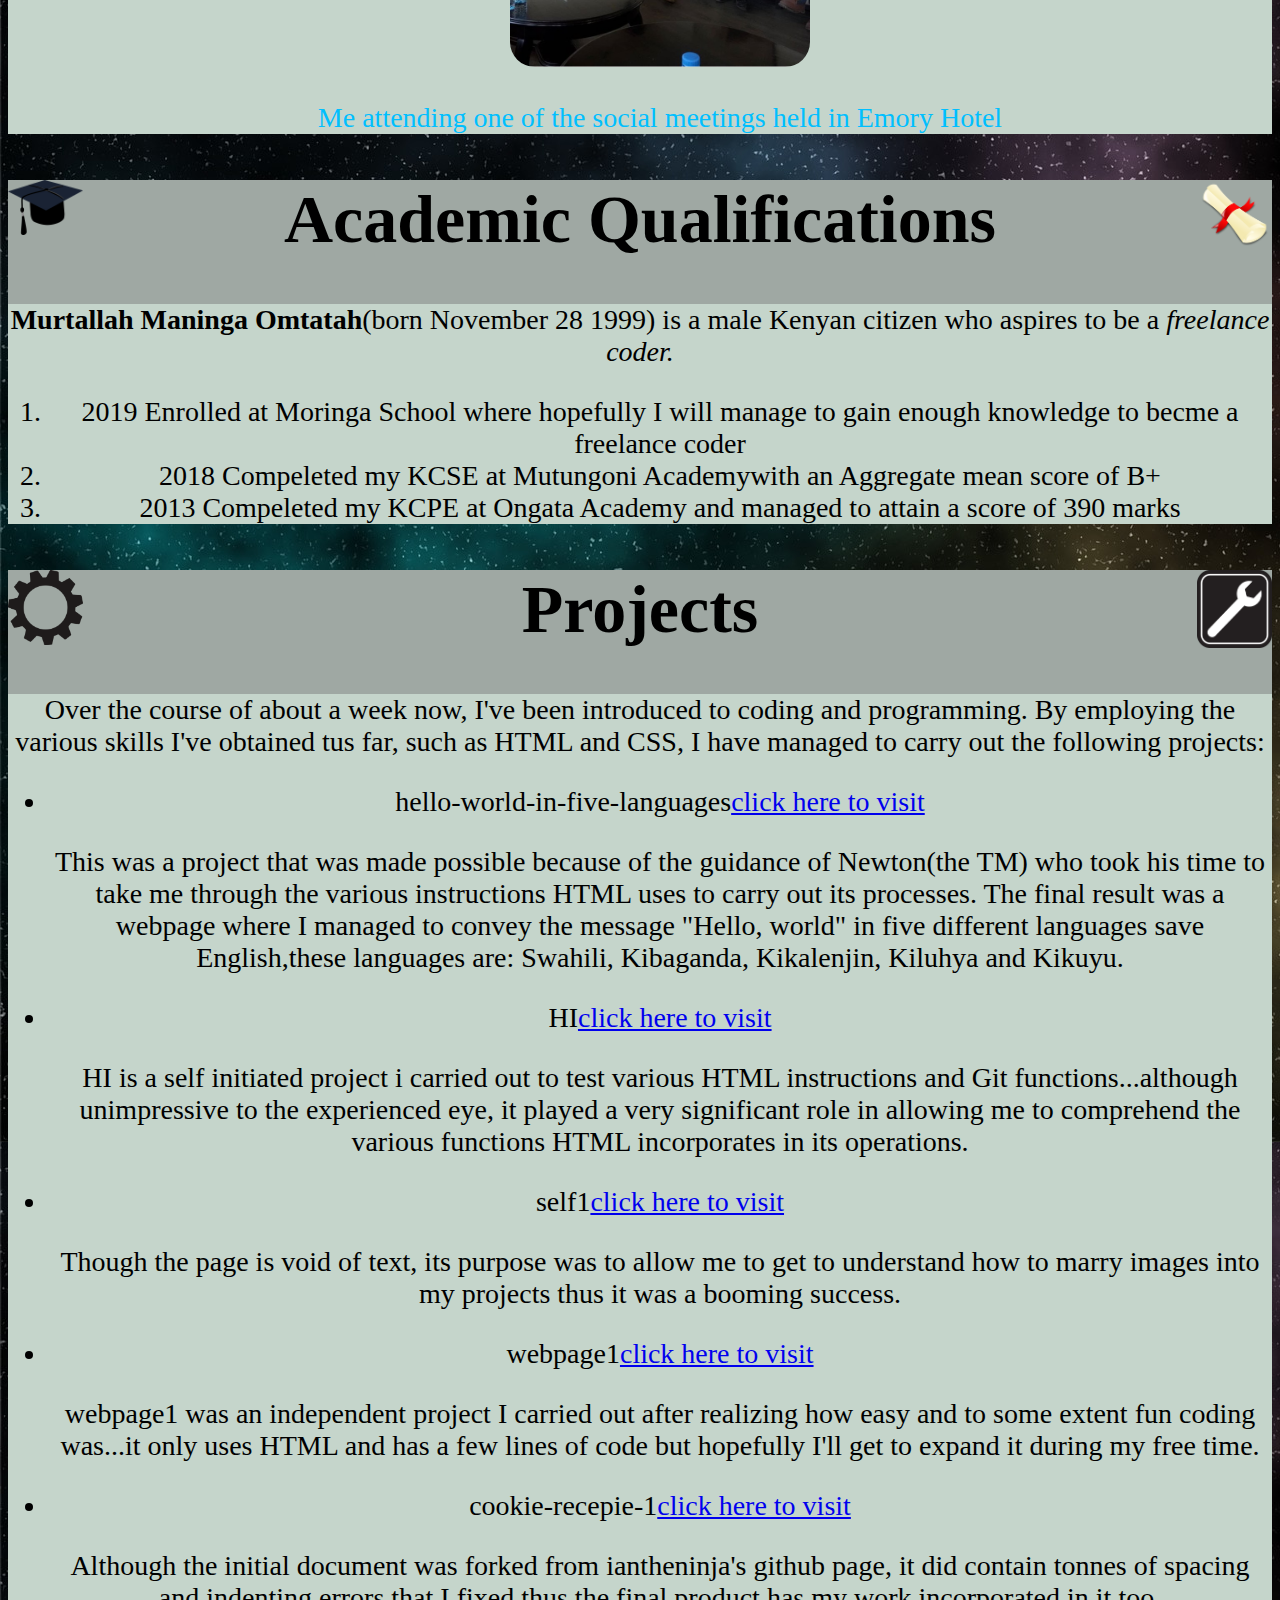
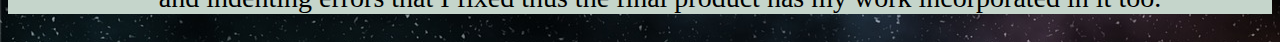
==== commit 9b2d91de: "make buttons and put anchor tags in them; also add a proper README.md file" ====
--- a/omtatah.html
+++ b/omtatah.html
@@ -14,14 +14,15 @@
 
     <div class='container'>
         <div id='b1'>
-            <div class='navbar'>
+                <button><a class='anchor' href="index.html">ABOUT</a></button>
+            <!-- <div class='navbar'>
                 <ul class='nav'>
                     <li class='an'><a class='anchor' href="index.html">ABOUT</a></li>
                     <br></br>
                     <br></br>
                     <li class='an'></li><a class='anchor' href="omtatah.html">PORTFOLIO</a></li>
                 </ul>
-            </div>
+            </div> -->
         </div>
         <div class='border1'>
             <div class='head'>
--- a/css/styles.css
+++ b/css/styles.css
@@ -21,4 +21,26 @@
 }
 h2{
     font-size: 32px;
+}
+.anchor{
+    color: #666;
+    font-size: 32px;
+    text-decoration: none;
+    border: 2px;
+    font-style: cursive;
+    border-width: thin;
+    padding: none;
+    text-decoration: none;
+    border: none;
+    /* background-color: #c5d5cb; */
+}
+button{
+    border-radius: 2px;
+    /* text-decoration: none; */
+    /* border: none; */
+    /* background-color: #c5d5cb; */
+    margin-left: 350px;
+}
+#instruct{
+    margin-left: 350px;
 }--- a/css/omtatah.css
+++ b/css/omtatah.css
@@ -84,12 +84,27 @@
 .active{
     color:red;
 }
-.nav {
+/* .nav {
     border: 1px solid #e7e7e7;
     background-color: #f3f3f3;
   }
-  
+   */
   li .an {
     color: #666;
     display: inline; 
-  }+  }
+  #tuct { 
+      font-size: 30px;
+  }
+  .anchor{
+    color: #666;
+    font-size: 32px;
+    border: 2px;
+    font-style: cursive;
+    border-width: thin;
+    text-decoration: none;
+    /* background-color: #c5d5cb; */
+}
+button{
+    margin-left: 550px;
+}